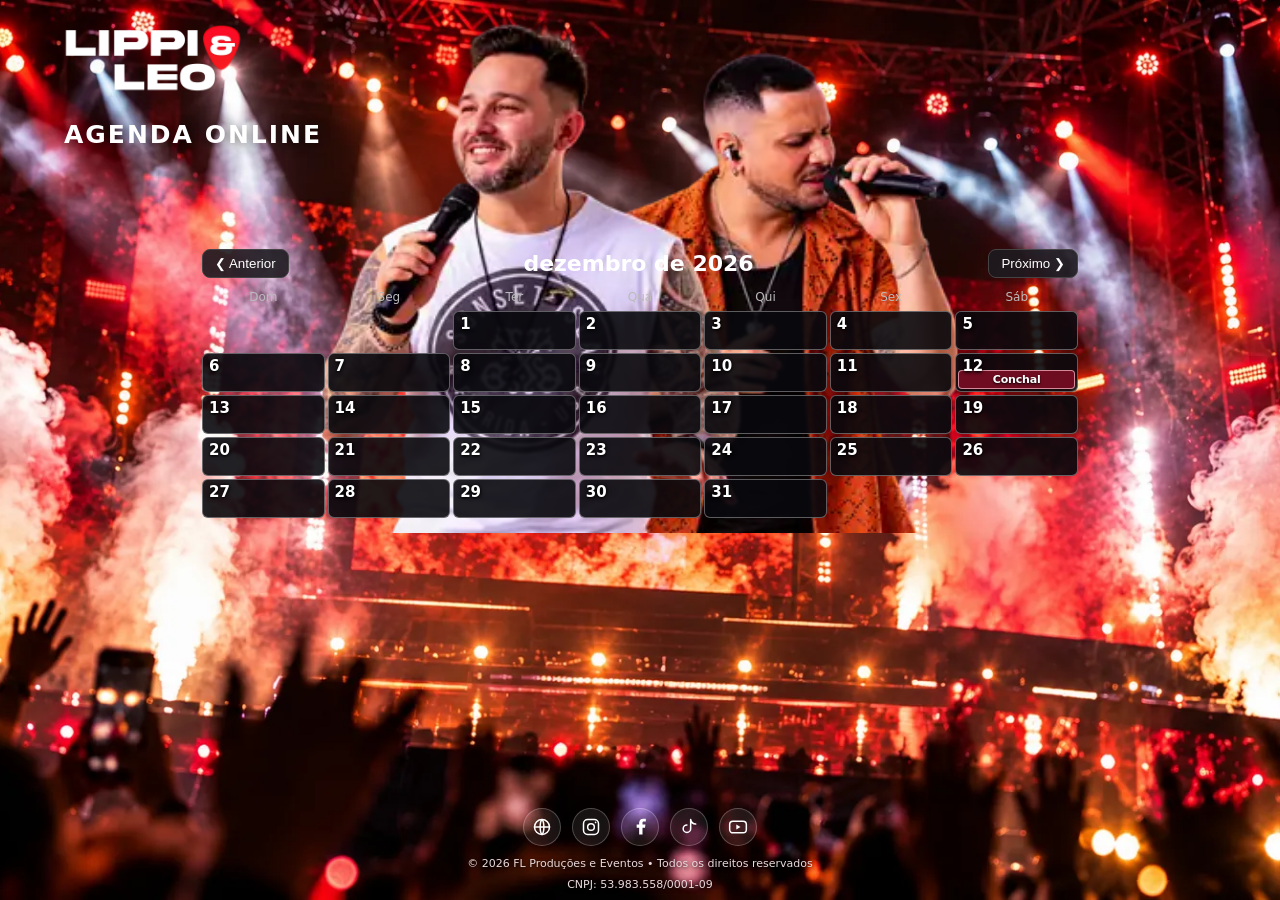
==== index.html @ 52f9ca3a "Atualizar cache da foto com enquadramento corrigido no desktop" ====
<!doctype html>
<html lang="pt-BR"><head><meta charset="utf-8"><meta name="viewport" content="width=device-width,initial-scale=1"><title>LL Produções | Agenda Online</title><style>
:root{color-scheme:dark}*{box-sizing:border-box}body{margin:0;background:#0b0b0e;color:#fff;font:16px system-ui,Arial}body{margin:0;background:#0b0b0e;color:#fff;font:16px system-ui,Arial;position:relative;isolation:isolate}body:before{content:"";position:fixed;inset:0;z-index:0;pointer-events:none;background-image:linear-gradient(90deg,rgba(9,9,13,.80),rgba(9,9,13,.42)),url("[data-uri]");background-size:cover;background-position:center 25%;background-repeat:no-repeat}body:after{content:"";position:fixed;inset:0;z-index:0;pointer-events:none;background:linear-gradient(180deg,rgba(11,11,14,.08),rgba(11,11,14,.62))}header{background:linear-gradient(125deg,rgba(23,23,28,.74),rgba(56,11,18,.42))}header,main,footer{position:relative;z-index:1}.day{background:rgba(20,20,27,.88)}.notice{background:rgba(37,19,23,.9)}@media(max-width:600px){body:before{background-position:58% center}}header{background:linear-gradient(125deg,#17171c,#380b12);padding:10px 5%;border-bottom:2px solid #b91c1c}h1{margin:0;font-size:clamp(24px,5vw,40px);letter-spacing:2px}header p{color:#fca5a5;margin:6px 0}main{max-width:1000px;margin:auto;padding:10px 16px}.notice{border:1px solid #783636;border-radius:12px;padding:8px 12px;background:#251317;color:#fecaca;margin-bottom:8px}.toolbar{display:flex;justify-content:space-between;align-items:center;gap:12px;margin-bottom:6px}.toolbar button{background:#26262e;color:white;border:1px solid #444;border-radius:8px;padding:6px 12px;cursor:pointer}h2{font-size:22px;text-align:center;margin:6px 0}.calendar{display:grid;grid-template-columns:repeat(7,minmax(0,1fr));gap:2px}.dayname{text-align:center;color:#bbb;font-size:12px;padding:2px 0}.day{min-height:clamp(38px,5.2vh,52px);background:#1b1b21;border:1px solid #32323b;border-radius:6px;padding:3px 5px;overflow:hidden}.day.empty{background:transparent;border:0}.num{font-weight:700;color:#ddd}.event{display:block;margin-top:3px;padding:3px;border-radius:5px;background:#9f1724;color:#fff;font-size:12px;overflow-wrap:anywhere}footer{color:#999;text-align:center;padding:8px;font-size:12px}@media(max-width:600px){.day{min-height:36px;padding:3px}.event{font-size:10px;padding:3px}.num{font-size:12px}}/* Foto original visivel sob as areas da agenda */header{background:linear-gradient(125deg,rgba(23,23,28,.62),rgba(56,11,18,.40))}.notice{background:rgba(37,19,23,.72)}.day:not(.empty){background:rgba(16,16,23,.70);backdrop-filter:blur(1px)}body:before{background-position:center 32%;filter:brightness(1.18)}body:after{background:linear-gradient(180deg,rgba(11,11,14,.06),rgba(11,11,14,.30))}@media(max-width:600px){body:before{background-position:55% center}}/* Foto da dupla aplicada diretamente no fundo, sem pseudo-elementos */body{background:#0b0b0e linear-gradient(rgba(8,8,12,.34),rgba(8,8,12,.54)),url("[data-uri]") center 30% / cover fixed no-repeat!important}body:before,body:after{display:none!important}header{background:linear-gradient(125deg,rgba(23,23,28,.65),rgba(56,11,18,.40))!important}.day:not(.empty){background:rgba(16,16,23,.68)!important}.notice{background:rgba(37,19,23,.76)!important}@media(max-width:600px){body{background-position:center center!important;background-attachment:scroll!important}}/* Foto visivel como elemento real */#foto-dupla-fundo{position:fixed;inset:0;width:100vw;height:100vh;object-fit:cover;object-position:center 35%;opacity:.70;z-index:0;pointer-events:none}body>header,body>main,body>footer{position:relative;z-index:2}body{background:#231b22!important}body:before,body:after{display:none!important}header{background:rgba(24,14,23,.72)!important}.day:not(.empty){background:rgba(14,15,23,.70)!important}@media(max-width:600px){#foto-dupla-fundo{object-position:53% center;opacity:.6}}/* Foto um pouco menor, preservando o calendario */#foto-dupla-fundo{object-fit:contain!important;object-position:center center!important;background:#231b22!important}@media(max-width:600px){#foto-dupla-fundo{object-fit:contain!important}}/* Fundo palco vermelho aprovado: foto original menor, sem alterar o calendario */body{background:radial-gradient(ellipse at 52% 18%,#66131c 0%,#2d0b12 42%,#09090d 88%)!important}#foto-dupla-fundo{width:100vw!important;height:100vh!important;object-fit:contain!important;object-position:center 22%!important;background:transparent!important;opacity:.83!important;filter:contrast(1.05) saturate(1.08);z-index:0!important}body>header,body>main,body>footer{position:relative;z-index:2}header{background:linear-gradient(90deg,rgba(15,8,13,.68),rgba(40,9,17,.23))!important}.notice{background:rgba(34,9,15,.78)!important;border-color:#a52b3c!important}.day:not(.empty){background:rgba(13,13,19,.79)!important;border-color:rgba(255,255,255,.18)!important}.toolbar button{background:rgba(24,24,30,.88)!important}@media(max-width:600px){#foto-dupla-fundo{object-position:center 15%!important;opacity:.72!important}}/* VISUAL DEFINITIVO AGENDA: palco vermelho iluminado minimalista, dupla ao alto */body{background:radial-gradient(ellipse at 52% 5%,rgba(222,25,43,.78) 0%,rgba(111,11,27,.54) 28%,transparent 64%),radial-gradient(ellipse at 10% 65%,rgba(185,10,28,.40),transparent 48%),radial-gradient(ellipse at 95% 65%,rgba(185,10,28,.40),transparent 45%),linear-gradient(180deg,#22060d 0%,#3a0712 53%,#0b080d 100%)!important;min-height:100vh}#foto-dupla-fundo{position:absolute!important;top:-65px!important;right:2%!important;left:auto!important;inset:auto 2% auto auto!important;width:min(76vw,950px)!important;height:490px!important;object-fit:contain!important;object-position:center top!important;mix-blend-mode:screen!important;opacity:.96!important;filter:brightness(1.17) contrast(1.06) saturate(1.06)!important;pointer-events:none!important;background:transparent!important;z-index:1!important}body>header,body>main,body>footer{position:relative;z-index:2}header{background:linear-gradient(90deg,rgba(19,5,10,.36),rgba(36,7,14,.08))!important;border-bottom-color:rgba(235,43,63,.7)!important}main{background:transparent!important}.notice{background:rgba(47,8,16,.78)!important;border-color:#c83045!important}.day:not(.empty){background:rgba(17,16,23,.80)!important;border-color:rgba(255,255,255,.23)!important}.toolbar button{background:rgba(28,25,31,.87)!important}@media(max-width:700px){#foto-dupla-fundo{top:0!important;right:-10%!important;width:100vw!important;height:340px!important;opacity:.62!important}header{background:rgba(30,7,15,.36)!important}}/* REFERENCIA APROVADA: palco iluminado, retrato original pequeno acima do calendario */body{min-height:100vh!important;overflow-x:hidden!important;background:radial-gradient(ellipse 55% 28% at 55% 3%,rgba(238,15,28,.70),transparent 78%),radial-gradient(ellipse 20% 55% at 6% 67%,rgba(206,4,24,.48),transparent 75%),radial-gradient(ellipse 24% 60% at 96% 60%,rgba(190,7,25,.46),transparent 78%),linear-gradient(180deg,#160409 0%,#43030c 46%,#170409 80%,#09080b 100%)!important}body:before,body:after{display:none!important}#foto-dupla-fundo{position:absolute!important;inset:0 1% auto auto!important;top:-125px!important;left:auto!important;right:1%!important;width:min(72vw,850px)!important;height:520px!important;object-fit:contain!important;object-position:center center!important;mix-blend-mode:screen!important;opacity:1!important;filter:brightness(1.22) contrast(1.07) saturate(1.08)!important;background:transparent!important;z-index:1!important}header{height:245px!important;padding:30px 5% 12px!important;background:transparent!important;border-bottom:0!important;position:relative!important;z-index:2!important}header>img{position:relative;z-index:3}header h1,header p{position:relative;z-index:3}main{padding-top:5px!important;position:relative!important;z-index:3!important}.notice{background:rgba(44,5,13,.83)!important;border:1px solid #c9273a!important}.day:not(.empty){background:rgba(20,17,23,.82)!important;border-color:rgba(255,255,255,.20)!important}.toolbar button{background:rgba(33,29,35,.90)!important}footer{position:relative!important;z-index:3!important}@media(max-width:700px){header{height:195px!important;padding:15px 5% 8px!important}#foto-dupla-fundo{top:-35px!important;right:-12%!important;width:105vw!important;height:300px!important;opacity:.78!important}header h1{font-size:26px!important}main{padding-top:3px!important}}/* Fundo de palco sem cantores - agenda LL Producoes */body{background:#170407 url("./fundo-palco.svg") center top / cover fixed no-repeat!important}#foto-dupla-fundo{display:none!important}header{height:auto!important;min-height:0!important;padding:10px 5%!important;background:linear-gradient(90deg,rgba(15,5,9,.55),rgba(36,5,12,.12))!important;border-bottom:2px solid rgba(237,38,54,.8)!important}main{padding:10px 16px!important}.notice{background:rgba(38,5,11,.84)!important}.day:not(.empty){background:rgba(21,17,24,.83)!important}.toolbar button{background:rgba(29,26,32,.9)!important}@media(max-width:700px){body{background-attachment:scroll!important;background-size:auto 100vh!important}header{padding:10px 5%!important}}/* FOTO ORIGINAL DA DUPLA ACIMA DA AGENDA - AJUSTE DE POSICAO */body{background:#190308 url("./fundo-palco.svg") center top / cover fixed no-repeat!important;overflow-x:hidden!important}#foto-dupla-fundo{display:block!important;position:absolute!important;inset:auto!important;top:-92px!important;left:auto!important;right:4%!important;width:min(64vw,790px)!important;height:470px!important;object-fit:contain!important;object-position:center top!important;mix-blend-mode:screen!important;opacity:1!important;filter:brightness(1.17) contrast(1.05)!important;z-index:1!important;pointer-events:none!important;background:transparent!important}header{height:240px!important;box-sizing:border-box!important;padding:22px 5% 10px!important;border-bottom:0!important;background:linear-gradient(90deg,rgba(14,2,7,.38),transparent 65%)!important}header>img{max-height:72px!important}header h1{font-size:clamp(24px,4vw,40px)!important}main{padding:5px 16px 10px!important;position:relative!important;z-index:3!important}.notice{background:rgba(40,4,10,.86)!important}.day:not(.empty){background:rgba(19,17,22,.84)!important}footer{position:relative!important;z-index:3!important}@media(max-width:700px){body{background-attachment:scroll!important}header{height:185px!important;padding:12px 5% 8px!important}#foto-dupla-fundo{top:-12px!important;right:-8%!important;width:92vw!important;height:265px!important;opacity:.85!important}header>img{max-height:55px!important}}/* CORRECAO: artistas centralizados sem retangulo preto */body{background:#260409 url("./fundo-palco.svg") center top / cover fixed no-repeat!important}#foto-dupla-fundo{display:block!important;position:absolute!important;inset:auto!important;top:-120px!important;left:50%!important;right:auto!important;transform:translateX(-50%)!important;width:min(68vw,790px)!important;height:470px!important;object-fit:contain!important;object-position:center top!important;mix-blend-mode:screen!important;opacity:1!important;background:none!important;filter:brightness(1.1) contrast(1.06)!important;-webkit-mask-image:radial-gradient(ellipse 58% 50% at 50% 44%,#000 43%,rgba(0,0,0,.85) 65%,transparent 100%)!important;mask-image:radial-gradient(ellipse 58% 50% at 50% 44%,#000 43%,rgba(0,0,0,.85) 65%,transparent 100%)!important;z-index:1!important}header{height:240px!important;background:transparent!important;border-bottom:0!important}main{position:relative!important;z-index:3!important}@media(max-width:700px){#foto-dupla-fundo{top:-18px!important;left:58%!important;width:90vw!important;height:280px!important}header{height:185px!important}}/* Shows importados do painel do site oficial */.day.has-show{border-color:#e7354b!important;background:rgba(49,9,19,.89)!important}.show-entry{font-size:11px;line-height:1.2;margin-top:3px;padding:3px;border-radius:4px;background:rgba(12,10,14,.65);overflow-wrap:anywhere}.show-entry strong{display:block;color:#fff}.show-entry span{display:block;color:#f2c4cc;margin-top:2px}@media(min-width:800px){.day.has-show{min-height:54px}}/* Calendario compacto: apenas cidade na celula; detalhes em janela flutuante */
.show-city-button{display:block!important;width:100%!important;text-align:left!important;border:0!important;color:#fff!important;cursor:pointer!important;font:700 11px/1.2 system-ui,Arial!important;padding:5px 6px!important;white-space:nowrap!important;overflow:hidden!important;text-overflow:ellipsis!important;background:rgba(16,10,15,.72)!important;border-radius:5px!important}
.show-city-button:hover,.show-city-button:focus-visible{background:#8d1b2f!important;outline:2px solid #ff6a7c;outline-offset:1px}
.show-modal[hidden]{display:none!important}.show-modal{position:fixed;inset:0;z-index:99999;display:grid;place-items:center;padding:16px}
.show-modal-backdrop{position:absolute;inset:0;background:rgba(0,0,0,.76);backdrop-filter:blur(3px)}
.show-modal-panel{position:relative;width:min(94vw,430px);max-height:85vh;overflow:auto;background:linear-gradient(145deg,#351018,#130d12);border:1px solid #ec4a60;border-radius:15px;padding:25px 24px 20px;box-shadow:0 20px 70px #000b;color:white}
.show-modal-panel h3{margin:0 45px 18px 0;font-size:19px}.show-modal-event{padding:12px 0;border-top:1px solid #ffffff30}.show-modal-event h4{font-size:18px;margin:0 0 12px}.show-modal-event p{font-size:15px;line-height:1.5;margin:8px 0}.show-modal-event strong{color:#ffb7c0}
.show-modal-close{position:absolute;right:12px;top:10px;width:36px;height:36px;border-radius:9px;border:1px solid #ffffff44;background:#42151f;color:#fff;font-size:26px;cursor:pointer}
.show-modal-booking{display:block;width:100%;margin-top:16px;padding:12px 14px;border:0;border-radius:9px;background:#d93b56;color:#fff;font:700 15px system-ui,Arial;cursor:pointer}.show-modal-booking:focus-visible{outline:2px solid #fff;outline-offset:2px}
.modal-open{overflow:hidden!important}
/* Rodape institucional para compartilhamento com contratantes */.agenda-footer{position:relative!important;z-index:3!important;display:flex!important;flex-direction:column!important;align-items:center!important;gap:5px!important;padding:10px 12px 14px!important;text-align:center!important;color:#e9d9dc!important;font-size:11px!important;line-height:1.4!important;background:rgba(12,3,7,.78)!important}.agenda-footer-links{display:flex;flex-wrap:wrap;justify-content:center;gap:6px 16px;margin-bottom:3px}.agenda-footer-links a{color:#fff;text-decoration:none;font-size:12px;font-weight:650}.agenda-footer-links a:hover{text-decoration:underline;color:#ffb3bf}/* Rodape institucional fixado no final da pagina, sem sobrepor o calendario */html{min-height:100%!important}body{min-height:100vh!important;display:flex!important;flex-direction:column!important}body>header,body>main,body>.agenda-footer{flex-shrink:0!important}body>main{flex:1 0 auto!important}body>.agenda-footer{margin-top:auto!important;width:100%!important;padding-top:12px!important;padding-bottom:14px!important}@media(max-width:700px){body>.agenda-footer{margin-top:auto!important}}/* Icones sociais elegantes no rodape */.agenda-footer-links{gap:8px 11px!important;margin-bottom:7px!important}.agenda-footer-links .social-icon{display:inline-flex!important;align-items:center;justify-content:center;gap:6px;padding:7px 10px!important;border:1px solid rgba(255,255,255,.24);border-radius:999px;background:rgba(255,255,255,.075);box-shadow:0 2px 12px rgba(0,0,0,.22);color:#fff!important;font-size:11px!important;font-weight:650!important;line-height:1!important;transition:background .2s,border-color .2s,transform .2s;text-decoration:none!important}.social-icon svg{display:block;width:17px;height:17px;fill:none;stroke:currentColor;stroke-width:1.8;stroke-linecap:round;stroke-linejoin:round;flex-shrink:0}.social-icon:hover,.social-icon:focus-visible{background:rgba(223,39,68,.3)!important;border-color:#ff657b!important;transform:translateY(-2px);outline:none}.social-facebook svg{fill:currentColor;stroke:none}.social-youtube svg path{fill:currentColor;stroke:none}@media(max-width:520px){.agenda-footer-links{gap:7px!important}.agenda-footer-links .social-icon{padding:8px!important}.social-icon span{display:none}.social-icon svg{width:20px;height:20px}}/* Ajuste fino: aproximar rodape do calendario sem alterar o restante */body>main{flex:0 0 auto!important}body>.agenda-footer{margin-top:18px!important}@media(max-width:700px){body>.agenda-footer{margin-top:12px!important}}/* Aproximar mais o rodape do calendario */body>.agenda-footer{margin-top:0!important;padding-top:6px!important}@media(max-width:700px){body>.agenda-footer{margin-top:0!important;padding-top:5px!important}}/* Ajuste mobile: rodape social mais perto da agenda */@media(max-width:700px){body>main{padding-bottom:0!important}body>.agenda-footer{margin-top:0!important;padding-top:5px!important;padding-bottom:9px!important}.agenda-footer-links{margin-bottom:3px!important;gap:5px!important}.agenda-footer-links .social-icon{padding:7px!important}}/* Rodape inferior mais alto e compacto, especialmente no celular */body>.agenda-footer{margin-top:4px!important;padding-top:5px!important;padding-bottom:8px!important}@media(max-width:700px){body>main{padding-bottom:0!important}body>.agenda-footer{margin-top:-12px!important;padding-top:3px!important;padding-bottom:7px!important}.agenda-footer-links{margin-bottom:2px!important}}/* Cabecalho simplificado: apenas logomarca e Agenda Online */header .agenda-online-title{font-size:clamp(17px,2.6vw,25px)!important;font-weight:800!important;letter-spacing:2px!important;color:#fff!important;margin:5px 0 0!important;text-shadow:0 2px 12px #0009!important}/* Ajuste fino do titulo Agenda Online: ligeiramente mais abaixo */header .agenda-online-title{margin-top:17px!important}@media(max-width:700px){header .agenda-online-title{margin-top:14px!important}}/* Ajuste pontual: descer ligeiramente o texto AGENDA ONLINE */header .agenda-online-title{margin-top:16px!important}@media(max-width:700px){header .agenda-online-title{margin-top:14px!important}}/* Ajuste fino solicitado: texto Agenda Online um pouco mais abaixo */header .agenda-online-title{margin-top:26px!important}@media(max-width:700px){header .agenda-online-title{margin-top:24px!important}}/* Ajuste pontual: aproximar a logomarca da borda esquerda */header>img{position:relative!important;left:-16px!important}@media(max-width:700px){header>img{left:-12px!important}}/* Remover definitivamente a fotografia escura duplicada no fundo; palco vermelho permanece */body:before{background-image:none!important;background:transparent!important;filter:none!important}#foto-dupla-fundo{mix-blend-mode:normal!important;background:transparent!important;filter:brightness(1.08) saturate(1.05)!important}/* Preservar as cores originais da foto: sem filtros vermelhos ou mesclagem */#foto-dupla-fundo{mix-blend-mode:normal!important;filter:none!important;opacity:1!important}/* Ajuste solicitado: baixar a foto da dupla para mostrar as cabecas completas */#foto-dupla-fundo{top:-55px!important}@media(max-width:700px){#foto-dupla-fundo{top:18px!important}}/* Linhas decorativas do palco ficam atras dos cantores, nunca sobre as cabecas */#foto-dupla-fundo{z-index:2!important}body>header{position:relative!important;z-index:3!important;background:transparent!important}body>main{position:relative!important;z-index:3!important}/* Padronizacao mensal: mesma largura, altura e seis linhas em todos os meses */#calendar{grid-template-columns:repeat(7,minmax(0,1fr))!important;grid-template-rows:22px repeat(6,54px)!important;align-items:stretch!important}#calendar .day{height:54px!important;min-height:54px!important;max-height:54px!important;box-sizing:border-box!important}#calendar .day.empty{visibility:hidden!important}@media(max-width:700px){#calendar{grid-template-rows:20px repeat(6,46px)!important}#calendar .day{height:46px!important;min-height:46px!important;max-height:46px!important}}/* Calendario com dimensoes iguais as de outubro, em todos os meses */#calendar{width:100%!important;grid-template-columns:repeat(7,minmax(0,1fr))!important;grid-template-rows:22px repeat(6,46px)!important}#calendar .day{height:46px!important;min-height:46px!important;max-height:46px!important;box-sizing:border-box!important}@media(max-width:700px){#calendar{grid-template-rows:20px repeat(6,42px)!important}#calendar .day{height:42px!important;min-height:42px!important;max-height:42px!important}}/* Nova foto oficial da dupla sem fundo, na mesma area da anterior */#foto-dupla-fundo{display:block!important;mix-blend-mode:normal!important;filter:none!important;opacity:1!important;z-index:2!important;object-fit:contain!important}/* Mostrar a foto nova com transparencia e cores naturais */#foto-dupla-fundo{display:block!important;mix-blend-mode:normal!important;filter:none!important;background:transparent!important}/* Posicionar nova foto mais abaixo, na area anteriormente ocupada pela dupla */#foto-dupla-fundo{top:20px!important}@media(max-width:700px){#foto-dupla-fundo{top:62px!important}}/* Ajuste final: descer um pouco mais a nova foto da dupla */#foto-dupla-fundo{top:65px!important}@media(max-width:700px){#foto-dupla-fundo{top:105px!important}}/* Retira o foco de luz superior que cruzava a cabeca do Lippi; mantem luzes laterais do palco */body{background:radial-gradient(ellipse 20% 55% at 6% 67%,rgba(206,4,24,.48),transparent 75%),radial-gradient(ellipse 24% 60% at 96% 60%,rgba(190,7,25,.46),transparent 78%),linear-gradient(180deg,#28060c 0%,#43030c 46%,#170409 80%,#09080b 100%)!important}/* Palco iluminado inspirado na imagem de referencia; arte separada dos cantores e calendario */body{background:#100407 url('fundo-palco.svg?v=2') center top/cover no-repeat fixed!important}body:before,body:after{display:none!important}@media(max-width:700px){body{background-attachment:scroll!important;background-size:auto 100%!important;background-position:center top!important}}/* Fundo fotografico oficial em tela inteira, sem alterar foto da dupla ou agenda */body{background-image:none!important;background-position:center center!important;background-size:cover!important;background-repeat:no-repeat!important;background-attachment:fixed!important;background-color:#100407!important}@media(max-width:700px){body{background-position:center top!important;background-size:cover!important;background-attachment:scroll!important}}/* Reinicio visual: esconder foto da dupla e fundo cenografico anterior; manter logomarca, calendario e funcionalidades. */#foto-dupla-fundo{display:none!important}html body{background-color:#100b10!important;background-image:none!important;background-size:cover!important;background-position:center center!important;background-repeat:no-repeat!important;background-attachment:fixed!important}html body:before,html body:after{display:none!important}/* Reduzir escala dos cantores que fazem parte da fotografia de fundo no celular, sem alterar calendario */@media(max-width:700px){html body{background-size:100% auto!important;background-position:center top!important;background-repeat:no-repeat!important;background-color:#100b10!important}}/* Ajuste de proporcoes no celular: cabecalho e calendario compactos */@media(max-width:700px){html body{background-size:cover!important;background-position:center top!important;background-attachment:scroll!important}header{height:155px!important;min-height:0!important;padding:12px 5% 6px!important}main{padding-top:4px!important;margin-top:0!important}#calendar{grid-template-rows:20px repeat(6,42px)!important}#calendar .day{height:42px!important;min-height:42px!important;max-height:42px!important}}/* No celular, iniciar o calendario na altura do peito dos cantores; preservar dimensoes e desktop */@media(max-width:700px){body>main{margin-top:225px!important}}/* Ajuste mobile: foto inteira na largura, sem cortar rostos nas laterais. */@media(max-width:700px){html body{background-size:100% auto!important;background-position:center top!important;background-repeat:no-repeat!important;background-attachment:scroll!important;background-color:#100b10!important}body>main{margin-top:225px!important}}/* Corrigir foto do palco no celular: restaurar altura natural, sem achatar nem deixar vao grande */@media(max-width:700px){html body{background-size:auto 690px!important;background-position:center top!important;background-repeat:no-repeat!important;background-attachment:scroll!important}body>main{margin-top:195px!important}}/* Centralizar o nome da cidade vertical e horizontalmente dentro da célula, no celular e computador */#calendar .day.has-show{position:relative!important}#calendar .day.has-show .show-city-button{position:absolute!important;top:50%!important;left:50%!important;transform:translate(-50%,-50%)!important;display:flex!important;align-items:center!important;justify-content:center!important;text-align:center!important;width:calc(100% - 8px)!important;max-height:calc(100% - 8px)!important;min-height:22px!important;margin:0!important;padding:3px 2px!important;box-sizing:border-box!important;overflow:hidden!important;text-overflow:ellipsis!important;white-space:nowrap!important}@media(max-width:700px){#calendar .day.has-show .show-city-button{font-size:10px!important;min-height:20px!important}}/* Calendario amplo em desktop, mantendo os tamanhos compactos dos dias e o visual aprovado */@media(min-width:701px){main{max-width:1480px!important;width:96%!important;margin-left:auto!important;margin-right:auto!important;padding-left:12px!important;padding-right:12px!important}.calendar,#calendar{width:100%!important}}/* Ajuste de legibilidade: calendario compacto, datas sempre visiveis acima da foto */main{max-width:900px!important;margin:0 auto!important}#calendar{grid-template-columns:repeat(7,minmax(0,1fr))!important;grid-template-rows:20px repeat(6,39px)!important;gap:3px!important}#calendar .day{position:relative!important;height:39px!important;min-height:39px!important;max-height:39px!important;padding:3px 6px!important;overflow:hidden!important}#calendar .day:not(.empty){background:rgba(9,9,14,.90)!important;border:1px solid rgba(255,255,255,.34)!important}#calendar .num{display:block!important;position:relative!important;z-index:10!important;color:#fff!important;font-size:15px!important;font-weight:800!important;line-height:18px!important;opacity:1!important;visibility:visible!important;text-shadow:0 1px 3px #000,0 0 5px #000!important}#calendar .event{position:relative!important;z-index:9!important;font-size:10px!important;line-height:12px!important;margin-top:1px!important;padding:1px 3px!important}@media(max-width:700px){main{padding-left:8px!important;padding-right:8px!important}#calendar{grid-template-rows:18px repeat(6,37px)!important;gap:2px!important}#calendar .day{height:37px!important;min-height:37px!important;max-height:37px!important;padding:2px 3px!important}#calendar .num{font-size:13px!important;line-height:16px!important}}
/* Mantém a tarja no fim da página e preserva o espaço da foto no celular. */
body>.agenda-footer{margin-top:auto!important}
@media(max-width:700px){body>main{margin-top:195px!important}}

/* Rodapé transparente com ícones e direitos reservados. */
body>.agenda-footer{background:transparent!important;border:0!important;box-shadow:none!important}
.agenda-footer-links{margin-bottom:0!important}
.agenda-footer-links .social-icon{padding:8px!important}
.agenda-footer-links .social-icon svg{width:20px;height:20px}

.agenda-footer .agenda-rights{color:#e9d9dc;font-size:11px;line-height:1.4;text-shadow:0 1px 4px #000}
.agenda-footer .agenda-footer-links{margin-bottom:5px!important}
/* Melhor contraste e leitura das cidades, sem alterar as dimensoes do calendario. */
#calendar .day.has-show .show-city-button{
 top:auto!important;bottom:2px!important;left:2px!important;transform:none!important;
 width:calc(100% - 4px)!important;height:19px!important;min-height:19px!important;max-height:19px!important;
 margin:0!important;padding:1px 2px!important;display:flex!important;align-items:center!important;justify-content:center!important;
 white-space:normal!important;overflow-wrap:anywhere!important;text-overflow:clip!important;
 text-align:center!important;font-size:11px!important;font-weight:800!important;line-height:10px!important;
 letter-spacing:-.15px!important;color:#fff!important;text-shadow:0 1px 2px #000!important;
 background:rgba(115,13,35,.96)!important;border:1px solid rgba(255,189,202,.7)!important;border-radius:4px!important
}
@media(max-width:700px){#calendar .day.has-show .show-city-button{font-size:10px!important;line-height:9.5px!important;height:19px!important;min-height:19px!important;max-height:19px!important}}
/* Ajuste exclusivo do enquadramento da foto no celular.
   Preserva as proporcoes da foto e deixa os dois cantores inteiros na largura. */
@media(max-width:700px){
 html body{
  background-size:100% auto!important;
  background-position:center top!important;
  background-repeat:no-repeat!important;
  background-attachment:scroll!important
 }
}
</style><link rel="stylesheet" href="./agenda-palco-sem-cantores.css?v=20261027" /><link rel="stylesheet" href="./agenda-cantores-pequenos.css?v=20261027-desktop-enquadrado-v3" /></head><body><header><img alt="Logomarca oficial Lippi & Léo" src="[data-uri]" style="display:block;width:210px;max-width:65vw;height:auto;object-fit:contain;mix-blend-mode:screen;margin-bottom:4px;max-height:70px"><p class="agenda-online-title">AGENDA ONLINE</p><div id="agenda-mini-cantores" aria-hidden="true"></div></header><main><div class="toolbar"><button id="prev" aria-label="Mês anterior">❮ Anterior</button><h2 id="month"></h2><button id="next" aria-label="Próximo mês">Próximo ❯</button></div><div class="calendar" id="calendar"></div></main><footer class="agenda-footer"><div class="agenda-footer-links" aria-label="Site e redes sociais"><a class="social-icon social-site" href="https://lippieleo.com.br/" target="_blank" rel="noopener noreferrer" aria-label="Site oficial" title="Site oficial"><svg viewBox="0 0 24 24" aria-hidden="true"><circle cx="12" cy="12" r="9"/><path d="M3 12h18M12 3c-3 3-3 15 0 18M12 3c3 3 3 15 0 18"/></svg></a><a class="social-icon social-instagram" href="https://www.instagram.com/lippieleo/" target="_blank" rel="noopener noreferrer" aria-label="Instagram" title="Instagram"><svg viewBox="0 0 24 24" aria-hidden="true"><rect x="3" y="3" width="18" height="18" rx="5"/><circle cx="12" cy="12" r="4"/><circle cx="17.5" cy="6.5" r="1" fill="currentColor" stroke="none"/></svg></a><a class="social-icon social-facebook" href="https://www.facebook.com/share/19fs7z8gTk/" target="_blank" rel="noopener noreferrer" aria-label="Facebook" title="Facebook"><svg viewBox="0 0 24 24" aria-hidden="true"><path d="M15 21v-8h3l.5-4H15V7c0-1 .4-1.5 1.6-1.5H19V2.2A22 22 0 0 0 16 2c-3.1 0-5 1.9-5 5v2H8v4h3v8"/></svg></a><a class="social-icon social-tiktok" href="https://www.tiktok.com/@lippieleo" target="_blank" rel="noopener noreferrer" aria-label="TikTok" title="TikTok"><svg viewBox="0 0 24 24" aria-hidden="true"><path d="M14 3v11a4.5 4.5 0 1 1-4.5-4.5M14 3c.6 3.4 2.8 5.3 6 5.5"/></svg></a><a class="social-icon social-youtube" href="https://www.youtube.com/watch?v=OgfCDr1auO8" target="_blank" rel="noopener noreferrer" aria-label="YouTube" title="YouTube"><svg viewBox="0 0 24 24" aria-hidden="true"><rect x="2" y="5" width="20" height="14" rx="4"/><path d="m10 9 5 3-5 3z"/></svg></a></div><div class="agenda-rights">© 2026 FL Produções e Eventos • Todos os direitos reservados</div><div class="agenda-rights">CNPJ: 53.983.558/0001-09</div></footer><script>
const SHOWS_URL='https://api.github.com/repos/lippieleo/site-lippi-e-leo/contents/agenda/shows.json';
const SHOWS_BACKUP_URL='https://api.github.com/repos/lippieleo/site-lippi-e-leo/contents/agenda/shows.json';
let current=new Date();current.setDate(1);
let shows=[{"date":"2026-10-22","city":"Conchal, SP","venue":"Container","time":"20:00 horas","booking_id":null},{"date":"2026-10-23","city":"Santa Rosa de Viterbo - SP","venue":"Sexta Sertaneja — Quintal do Patrão","time":"20h30","booking_id":null},{"date":"2026-10-24","city":"Casa Branca - SP","venue":"Sábado Sertanejo — Buteco do Mandy","time":"A partir das 20h","booking_id":null},{"date":"2026-11-07","city":"Monte Belo - MG","venue":"Arena Beach Bar","time":"20h","booking_id":null},{"date":"2026-11-07","city":"Mococa SP","venue":"Evento Privado","time":"12:30h","booking_id":null},{"date":"2026-11-13","city":"Jacuí, MG","venue":"Evento Privado","time":"19:30h","booking_id":null},{"date":"2026-11-14","city":"Casa Branca, SP","venue":"Evento Privado ","time":"16:00 h","booking_id":null},{"date":"2026-11-15","city":"Casa Branca, SP","venue":"Evento Privado ","time":"16:00h","booking_id":null},{"date":"2026-11-21","city":"Lagoa Branca, SP","venue":"Villa","time":"15:00h","booking_id":null},{"date":"2026-12-12","city":"Conchal, SP","venue":"EVENTO PRIVADO","time":"14:00 horas","booking_id":null}];const cal=document.getElementById('calendar'),heading=document.getElementById('month');
function dateKey(y,m,d){return y+'-'+String(m+1).padStart(2,'0')+'-'+String(d).padStart(2,'0')}
function calendarCity(city){
 const clean=String(city||'Show').trim().replace(/\s*(?:,|-)\s*(?:SP|MG|RJ|PR|SC|RS|GO|DF|MS|MT|ES|BA|CE)\s*$/i,'').replace(/\s+(?:SP|MG|RJ|PR|SC|RS|GO|DF|MS|MT|ES|BA|CE)\s*$/i,'').trim();
 return /^Santa Rosa de Viterbo$/i.test(clean)?'Santa Rosa':clean||'Show';
}
function draw(){
cal.replaceChildren();heading.textContent=new Intl.DateTimeFormat('pt-BR',{month:'long',year:'numeric'}).format(current);
['Dom','Seg','Ter','Qua','Qui','Sex','Sáb'].forEach(t=>{const e=document.createElement('div');e.className='dayname';e.textContent=t;cal.append(e)});
const y=current.getFullYear(),m=current.getMonth(),offset=new Date(y,m,1).getDay(),days=new Date(y,m+1,0).getDate();
for(let i=0;i<offset;i++){const e=document.createElement('div');e.className='day empty';cal.append(e)}
for(let d=1;d<=days;d++){
const e=document.createElement('div');e.className='day',n=document.createElement('span');n.className='num';n.textContent=d;e.append(n);
const daily=shows.filter(x=>x.date===dateKey(y,m,d));
if(daily.length){e.classList.add('has-show');const item=document.createElement('button');item.type='button';item.className='show-entry show-city-button';item.textContent=calendarCity(daily[0].city)+(daily.length>1?' +'+(daily.length-1):'');item.title='Ver informações do show em '+(daily[0].city||'cidade não informada');item.setAttribute('aria-label','Ver shows de '+d+'/'+(m+1)+'/'+y);item.addEventListener('click',()=>openShowDetails(daily,d,m,y));e.append(item)}
cal.append(e)
}
/* Completa sempre 6 semanas (42 casas), independentemente do mes. */
while(cal.children.length<49){const e=document.createElement('div');e.className='day empty';cal.append(e)}
}
const modal=document.createElement('div');modal.id='show-modal';modal.className='show-modal';modal.hidden=true;modal.innerHTML='<div class="show-modal-backdrop"></div><section class="show-modal-panel" role="dialog" aria-modal="true" aria-labelledby="show-modal-title"><button class="show-modal-close" type="button" aria-label="Fechar informações">×</button><h3 id="show-modal-title">Informações do show</h3><div id="show-modal-content"></div></section>';document.body.append(modal);
const closeButton=modal.querySelector('.show-modal-close');const backdrop=modal.querySelector('.show-modal-backdrop');let previousFocus=null;
function closeShowDetails(){modal.hidden=true;document.body.classList.remove('modal-open');if(previousFocus)previousFocus.focus()}
closeButton.addEventListener('click',closeShowDetails);backdrop.addEventListener('click',closeShowDetails);
document.addEventListener('keydown',event=>{if(event.key==='Escape'&&!modal.hidden)closeShowDetails()});
function openShowDetails(daily,d,m,y){previousFocus=document.activeElement;const content=document.getElementById('show-modal-content');content.replaceChildren();const title=document.getElementById('show-modal-title');title.textContent='Shows de '+String(d).padStart(2,'0')+'/'+String(m+1).padStart(2,'0')+'/'+y;daily.forEach(show=>{const section=document.createElement('div');section.className='show-modal-event';const city=document.createElement('h4');city.textContent=show.city||'Show';section.append(city);[['Local',show.venue],['Horário',show.time]].forEach(([label,value])=>{if(value){const p=document.createElement('p');const strong=document.createElement('strong');strong.textContent=label+': ';p.append(strong,document.createTextNode(value));section.append(p)}});content.append(section)});const bookButton=document.createElement('button');bookButton.type='button';bookButton.className='show-modal-booking';bookButton.textContent='Solicitar agendamento';bookButton.addEventListener('click',()=>{closeShowDetails();document.dispatchEvent(new CustomEvent('agenda:request-booking',{detail:{date:dateKey(y,m,d)}}))});content.append(bookButton);modal.hidden=false;document.body.classList.add('modal-open');closeButton.focus()}
document.getElementById('prev').onclick=()=>{current.setMonth(current.getMonth()-1);draw()};
document.getElementById('next').onclick=()=>{current.setMonth(current.getMonth()+1);draw()};
const AGENDA_CACHE_KEY='lippi_leo_agenda_ultima_valida_v1';
try{
 const cached=JSON.parse(localStorage.getItem(AGENDA_CACHE_KEY)||'null');
 if(Array.isArray(cached)&&cached.every(x=>x&&/^\d{4}-\d{2}-\d{2}$/.test(x.date)))shows=cached;
}catch(e){console.warn('Cache da agenda indisponível',e)}
let agendaRequestId=0;
async function syncShows(){
 const requestId=++agendaRequestId;
 try{
  const response=await fetch(SHOWS_URL+'?v='+Date.now(),{cache:'no-store',headers:{Accept:'application/vnd.github+json'}});
  if(!response.ok)throw Error('GitHub HTTP '+response.status);
  const file=await response.json();
  const data=JSON.parse(decodeURIComponent(escape(atob(String(file.content).replace(/\s/g,'')))));
  if(!Array.isArray(data)||data.some(x=>!x||!/^\d{4}-\d{2}-\d{2}$/.test(x.date)))throw new Error('Arquivo de agenda inválido');
  if(requestId!==agendaRequestId)return;
  const fresh=data.map(x=>({date:x.date,city:String(x.city||''),venue:String(x.venue||''),time:String(x.time||''),booking_id:x.booking_id||null}));
  try{localStorage.setItem(AGENDA_CACHE_KEY,JSON.stringify(fresh))}catch(e){console.warn('Não foi possível salvar cache',e)}
  shows=fresh;
  draw();
  if(window.__refreshApprovedShows)await window.__refreshApprovedShows();
 }catch(err){
  console.error('Erro ao atualizar agenda; mantendo os últimos shows válidos:',err);
  if(window.__refreshApprovedShows)await window.__refreshApprovedShows();
 }
}
draw();syncShows();setInterval(()=>{if(!document.hidden)syncShows()},30*1000);document.addEventListener('visibilitychange',()=>{if(!document.hidden)syncShows()});window.addEventListener('focus',()=>syncShows());
</script><script>
/* Remove o fundo preto da logomarca ORIGINAL sem redesenhar as letras. */
(function(){
const logo=document.querySelector('header > img[alt="Logomarca oficial Lippi & Léo"]');
if(!logo)return;
function removeBlackBackground(){
try{
const canvas=document.createElement('canvas');canvas.width=logo.naturalWidth;canvas.height=logo.naturalHeight;
if(!canvas.width||!canvas.height)return;
const ctx=canvas.getContext('2d',{willReadFrequently:true});ctx.drawImage(logo,0,0);
const frame=ctx.getImageData(0,0,canvas.width,canvas.height),p=frame.data;
for(let i=0;i<p.length;i+=4){
const brightness=Math.max(p[i],p[i+1],p[i+2]);
const a=Math.max(0,Math.min(1,(brightness-5)/245));
if(a<=0){p[i]=p[i+1]=p[i+2]=p[i+3]=0;continue}
p[i]=Math.min(255,Math.round(p[i]/a));
p[i+1]=Math.min(255,Math.round(p[i+1]/a));
p[i+2]=Math.min(255,Math.round(p[i+2]/a));
p[i+3]=Math.round(a*255);
}
ctx.putImageData(frame,0,0);
logo.src=canvas.toDataURL('image/png');logo.style.mixBlendMode='normal';logo.style.background='transparent';
}catch(err){console.warn('Não foi possível preparar a transparência da logomarca',err)}
}
if(logo.complete&&logo.naturalWidth)removeBlackBackground();
else logo.addEventListener('load',removeBlackBackground,{once:true});
})();
</script><script>
/* Retira o xadrez cinza da imagem enviada, preservando os cantores. */
(function(){
const photo=document.getElementById('foto-dupla-fundo');if(!photo)return;
function removeCheckerboard(){
try{
const w=photo.naturalWidth,h=photo.naturalHeight;if(!w||!h)return;
const canvas=document.createElement('canvas');canvas.width=w;canvas.height=h;
const ctx=canvas.getContext('2d',{willReadFrequently:true});ctx.drawImage(photo,0,0);
const frame=ctx.getImageData(0,0,w,h),data=frame.data;
const visited=new Uint8Array(w*h),queue=new Int32Array(w*h);let head=0,tail=0;
function eligible(idx){
const k=idx*4,r=data[k],g=data[k+1],b=data[k+2];
const mx=Math.max(r,g,b),mn=Math.min(r,g,b);
return mx-mn<22&&mx>90&&mx<250;
}
function add(idx){if(!visited[idx]&&eligible(idx)){visited[idx]=1;queue[tail++]=idx}}
for(let x=0;x<w;x++){add(x);add((h-1)*w+x)}
for(let y=0;y<h;y++){add(y*w);add(y*w+w-1)}
while(head<tail){
const i=queue[head++],x=i%w,y=(i/w)|0;
if(x>0)add(i-1);if(x<w-1)add(i+1);
if(y>0)add(i-w);if(y<h-1)add(i+w);
}
for(let i=0;i<tail;i++){data[queue[i]*4+3]=0}
ctx.putImageData(frame,0,0);
/* Apaga somente o fio solto que sai da lateral esquerda da barba do Lippi.
   Coordenadas relativas a foto original; nao modifica rosto nem cores. */
ctx.save();
ctx.globalCompositeOperation='destination-out';
ctx.beginPath();
ctx.moveTo(w*0.184,h*0.282);
ctx.lineTo(w*0.230,h*0.304);
ctx.lineTo(w*0.245,h*0.330);
ctx.lineTo(w*0.215,h*0.321);
ctx.lineTo(w*0.181,h*0.300);
ctx.closePath();
ctx.fill();
ctx.restore();
photo.src=canvas.toDataURL('image/png');
photo.style.mixBlendMode='normal';photo.style.filter='none';photo.style.background='transparent';
}catch(e){console.warn('Não foi possível remover o fundo da foto',e)}
}
if(photo.complete&&photo.naturalWidth)removeCheckerboard();
else photo.addEventListener('load',removeCheckerboard,{once:true});
})();
</script><script>
/* Foto gerenciada no Pages CMS do site oficial, sem alterar o layout da agenda. */
(async function(){
const photo=document.getElementById('foto-dupla-fundo');if(!photo)return;
try{
const root='https://raw.githubusercontent.com/lippieleo/site-lippi-e-leo/main/';
const res=await fetch(root+'settings/agenda-online.json?v='+Date.now(),{cache:'no-store'});
if(!res.ok)return;
const settings=await res.json();
const value=typeof settings.photo==='string'?settings.photo.trim():'';
const background=typeof settings.background==='string'?settings.background.trim():'';
if(background){
let bgUrl='';
if(background.startsWith('/media/'))bgUrl=root+background.slice(1).split('/').map(encodeURIComponent).join('/');
else if(background.startsWith('media/'))bgUrl=root+background.split('/').map(encodeURIComponent).join('/');
else if(background.startsWith('https://'))bgUrl=background;
if(bgUrl){
const check=new Image();
check.onload=()=>{
document.body.style.setProperty('background-image','url("'+bgUrl.replace(/"/g,'%22')+'")','important');
document.body.style.setProperty('background-position','center top','important');
document.body.style.setProperty('background-size',window.matchMedia('(max-width:700px)').matches?'100% auto':'cover','important');
document.body.style.setProperty('background-repeat','no-repeat','important');
};
check.src=bgUrl;
}
}
if(!value)return;
let url;
if(value.startsWith('/media/'))url=root+value.slice(1).split('/').map(encodeURIComponent).join('/');
else if(value.startsWith('media/'))url=root+value.split('/').map(encodeURIComponent).join('/');
else if(value.startsWith('https://'))url=value;
else return;
const test=new Image();
test.onload=()=>{photo.dataset.cmsPhoto='true';photo.src=url;photo.style.mixBlendMode='normal';photo.style.filter='none'};
test.src=url;
}catch(err){console.warn('Foto atual da agenda preservada',err)}
})();
</script><script>
/* Fundo configurado no mesmo formulario de foto da Agenda Online no Pages CMS. */
(async function(){
try{
const root='https://raw.githubusercontent.com/lippieleo/site-lippi-e-leo/main/';
const response=await fetch(root+'settings/agenda-online.json?v='+Date.now(),{cache:'no-store'});
if(!response.ok)return;
const settings=await response.json();
const value=typeof settings.background==='string'?settings.background.trim():'';
if(!value)return;
let url;
if(value.startsWith('/media/'))url=root+value.slice(1).split('/').map(encodeURIComponent).join('/');
else if(value.startsWith('media/'))url=root+value.split('/').map(encodeURIComponent).join('/');
else if(value.startsWith('https://'))url=value;
else return;
const test=new Image();
test.onload=()=>{
document.body.style.setProperty('background-image','url("'+url.replace(/"/g,'%22')+'")','important');
document.body.style.setProperty('background-color','#100407','important');
document.body.style.removeProperty('background-size'); // Permite enquadramento responsivo da foto no celular
document.body.style.setProperty('background-position','center top','important');
document.body.style.setProperty('background-repeat','no-repeat','important');
};
test.src=url;
}catch(err){console.warn('Mantido fundo atual da agenda',err)}
})();
</script><style id="booking-ui-css">
.day:not(.empty){cursor:pointer}.day:not(.empty):focus-visible{outline:2px solid #f3c66a}
.booking-overlay[hidden]{display:none!important}.booking-overlay{position:fixed;inset:0;z-index:99999;background:rgba(0,0,0,.78);display:grid;place-items:center;padding:18px}
.booking-panel{background:#17171d;border:1px solid #9e783b;border-radius:16px;color:white;padding:22px;width:min(440px,100%);max-height:94vh;overflow:auto;box-shadow:0 12px 60px #000}
.booking-panel h2{margin:0 0 12px;font-size:23px}.booking-panel label{display:block;margin:10px 0 4px;font-size:14px}.booking-panel input,.booking-panel #booking-time{width:100%;padding:11px;border:1px solid #68636a;border-radius:7px;background:#25252b;color:#fff;font:inherit}.booking-actions{display:flex;gap:10px;margin-top:18px}.booking-actions button{padding:11px 14px;border-radius:8px;border:0;font-weight:700;cursor:pointer}.booking-actions button[type=submit]{background:#e0b36c;color:#18110a;flex:1}.booking-actions button[type=button]{background:#41414a;color:white}.booking-hint{font-size:13px;color:#e6d5bb}.booking-message{min-height:1.5em;font-size:14px}
</style><script id="booking-ui-script">
(function(){
const API='https://zcfudytghjsosnpkmgzv.supabase.co/functions/v1/pre-reservas';
const overlay=document.createElement('div');overlay.className='booking-overlay';overlay.hidden=true;
overlay.innerHTML='<div class="booking-panel" role="dialog" aria-modal="true" aria-labelledby="booking-title"><h2 id="booking-title">Solicitar data para show</h2><p class="booking-hint">Cada apresentação reserva 3 horas. O pedido depende da aprovação da produção.</p><form id="booking-form"><label for="booking-date">Data</label><input id="booking-date" name="date" type="date" required readonly><label for="booking-time">Horário de início</label><select id="booking-time" name="time" required aria-describedby="booking-time-hint"></select><p class="booking-hint" id="booking-time-hint">Os horários ocupados estarão bloqueados.</p><label for="booking-name">Nome do contratante</label><input id="booking-name" name="name" maxlength="150" required minlength="2"><label for="booking-venue">Local do evento</label><input id="booking-venue" name="venue" maxlength="200" required minlength="2"><label for="booking-event-type">Tipo de evento</label><select id="booking-event-type" name="event_type" required style="box-sizing:border-box;width:100%;padding:12px;border:1px solid #8a8a8a;border-radius:8px;background:#fff;color:#111;font:inherit;margin:7px 0 12px"><option value="" selected disabled>Selecione o tipo de evento</option><option value="Aniversário">Aniversário</option><option value="Casamento">Casamento</option><option value="Casa de show">Casa de show</option><option value="Bar ou pub">Bar ou pub</option><option value="Festa particular">Festa particular</option><option value="Formatura">Formatura</option><option value="Festa de 15 anos">Festa de 15 anos</option><option value="Evento corporativo">Evento corporativo</option><option value="Confraternização">Confraternização</option><option value="Rodeio">Rodeio</option><option value="Feira agropecuária">Feira agropecuária</option><option value="Festa de prefeitura">Festa de prefeitura</option><option value="Festival">Festival</option><option value="Inauguração">Inauguração</option><option value="Evento beneficente">Evento beneficente</option><option value="Outros">Outros</option></select><label for="booking-city">Cidade</label><input id="booking-city" name="city" maxlength="150" required minlength="2"><label for="booking-whatsapp">WhatsApp com DDD</label><input id="booking-whatsapp" name="whatsapp" type="tel" maxlength="25" placeholder="(19) 99999-9999" required><p class="booking-message" id="booking-message" role="status"></p><div class="booking-actions"><button type="button" id="booking-cancel">Cancelar</button><button type="submit" id="booking-submit">Enviar solicitação</button></div></form></div>';
document.body.append(overlay);
const form=overlay.querySelector('#booking-form'),msg=overlay.querySelector('#booking-message'),send=overlay.querySelector('#booking-submit');
function close(){overlay.hidden=true;document.body.classList.remove('modal-open')}
function normalizeShowTime(raw){
 const match=String(raw||'').match(/(?:^|\D)([01]?\d|2[0-3])\s*(?:[:hH])\s*([0-5]\d)?/);
 return match?match[1].padStart(2,'0')+':'+(match[2]||'00'):null;
}
function timestamp(date,time){return Date.parse(date+'T'+time+':00-03:00')}
function isTimeBooked(date,time){
 const candidate=timestamp(date,time);
 return shows.some(show=>{
  if(!show.date)return false;
  const confirmedTime=normalizeShowTime(show.time||show.horario);
  if(!confirmedTime)return show.date===date; // Sem horário cadastrado: proteger a data toda
  const booked=timestamp(show.date,confirmedTime);
  return candidate<booked+10800000&&booked<candidate+10800000;
 });
}
function loadTimeSlots(date){
 const select=form.elements.time,hint=overlay.querySelector('#booking-time-hint');
 select.replaceChildren();
 const placeholder=new Option('Selecione um horário disponível','');placeholder.disabled=true;placeholder.selected=true;select.add(placeholder);
 let free=0,occupied=0;
 for(let minutes=0;minutes<1440;minutes+=15){
  const time=String(Math.floor(minutes/60)).padStart(2,'0')+':'+String(minutes%60).padStart(2,'0');
  if(timestamp(date,time)<Date.now())continue;
  const busy=isTimeBooked(date,time);
  const option=new Option(time+(busy?' — ocupado':''),time);option.disabled=busy;select.add(option);
  if(busy)occupied++;else free++;
 }
 select.disabled=free===0;send.disabled=free===0;
 hint.textContent=!free?'Não há horários disponíveis nesta data. Selecione outro dia.':occupied?'Horários que coincidem com shows confirmados estão bloqueados.':'Selecione o horário desejado. A solicitação depende da aprovação.';
}
function open(date){form.reset();form.elements.date.value=date;msg.textContent='';loadTimeSlots(date);overlay.hidden=false;document.body.classList.add('modal-open');if(!form.elements.time.disabled)form.elements.time.focus()}
overlay.querySelector('#booking-cancel').onclick=close;
overlay.addEventListener('click',e=>{if(e.target===overlay)close()});
document.addEventListener('keydown',e=>{if(e.key==='Escape'&&!overlay.hidden)close()});
const calendar=document.getElementById('calendar');
document.addEventListener('agenda:request-booking',event=>{const date=event.detail&&event.detail.date;if(/^\d{4}-\d{2}-\d{2}$/.test(date||''))open(date)});
calendar.addEventListener('click',e=>{
 if(e.target.closest('.show-entry'))return;
 const day=e.target.closest('.day:not(.empty)');if(!day||!calendar.contains(day))return;
 const n=day.querySelector('.num');if(!n)return;
 const parts=heading.textContent; // usa o mesmo mês atualmente exibido no calendário
 const d=Number(n.textContent);if(!Number.isInteger(d))return;
 const date=dateKey(current.getFullYear(),current.getMonth(),d);
 const dayShows=shows.filter(show=>show.date===date);
 if(dayShows.length){openShowDetails(dayShows,d,current.getMonth(),current.getFullYear());return}
 open(date);
});
form.addEventListener('submit',async e=>{
 e.preventDefault();if(isTimeBooked(form.elements.date.value,form.elements.time.value)){msg.textContent='Esse horário está ocupado por outro show. Escolha um horário livre.';loadTimeSlots(form.elements.date.value);return}
 send.disabled=true;send.textContent='Enviando...';msg.textContent='';
 const payload=Object.fromEntries(new FormData(form).entries());payload.action='request';
 try{const response=await fetch(API,{method:'POST',headers:{'Content-Type':'application/json'},body:JSON.stringify(payload)});const data=await response.json();if(!response.ok||!data.ok)throw Error(data.error||'Não foi possível enviar');
 msg.textContent='Solicitação recebida! Aguarde a confirmação da produção.';form.querySelectorAll('input').forEach(i=>i.disabled=true);send.textContent='Enviado';setTimeout(()=>{close();form.querySelectorAll('input').forEach(i=>i.disabled=false);send.disabled=false;send.textContent='Enviar solicitação'},2200);
 }catch(err){msg.textContent=err.message||'Erro ao enviar. Tente novamente.';send.disabled=false;send.textContent='Enviar solicitação'}
});
// A agenda oficial do GitHub é a fonte única de shows publicados.
// Não mesclar novamente reservas antigas da API, pois isso ressuscita exclusões.
async function approved(){return;}
window.__refreshApprovedShows=approved;
approved();setInterval(approved,5*60*1000);
})();
</script></body></html>
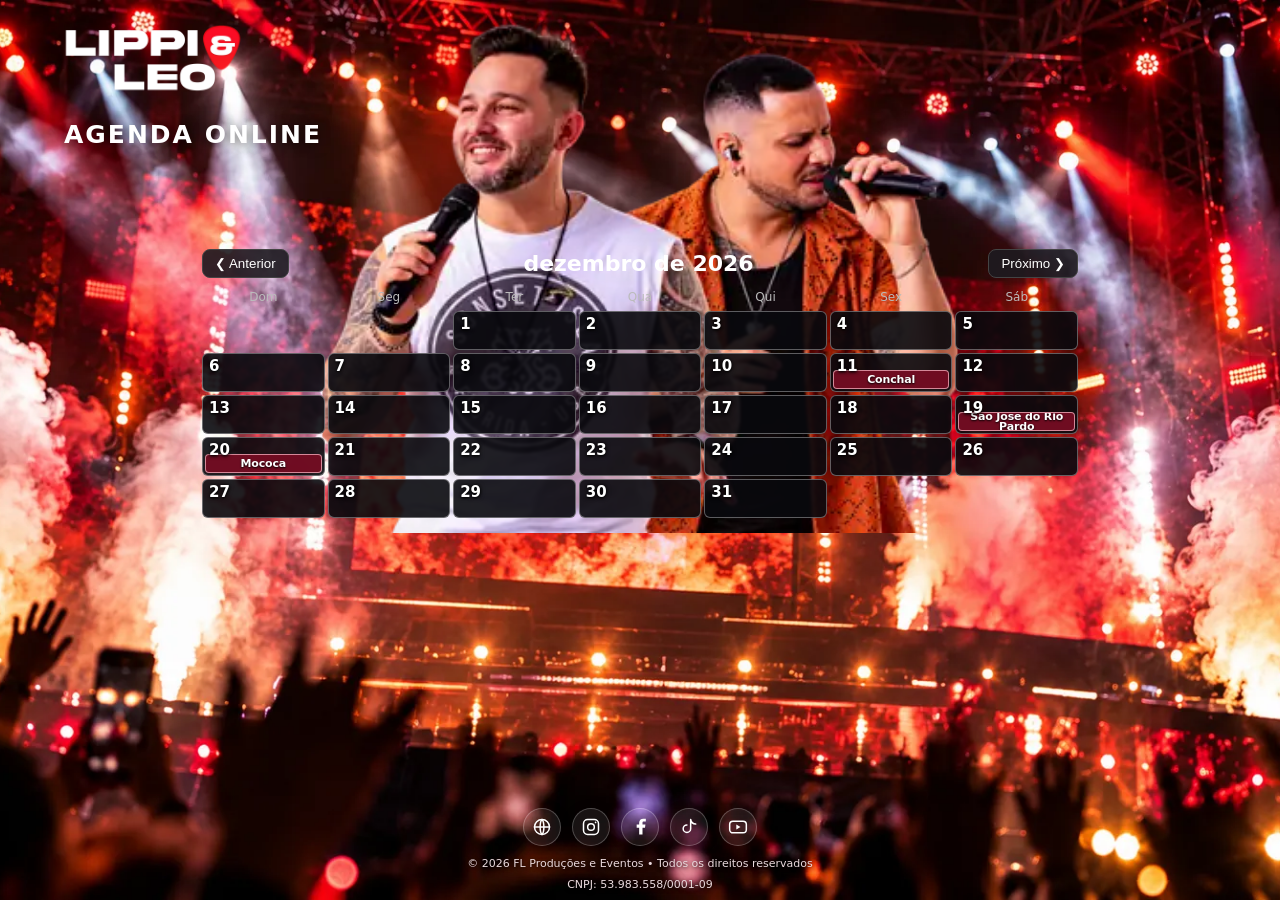
==== commit 02f26985: "Preservar lista de shows no calendário mesmo durante falha de sincronização" ====
--- a/index.html
+++ b/index.html
@@ -46,9 +46,9 @@
 }
 </style><link rel="stylesheet" href="./agenda-palco-sem-cantores.css?v=20261027" /><link rel="stylesheet" href="./agenda-cantores-pequenos.css?v=20261027-desktop-enquadrado-v3" /></head><body><header><img alt="Logomarca oficial Lippi & Léo" src="[data-uri]" style="display:block;width:210px;max-width:65vw;height:auto;object-fit:contain;mix-blend-mode:screen;margin-bottom:4px;max-height:70px"><p class="agenda-online-title">AGENDA ONLINE</p><div id="agenda-mini-cantores" aria-hidden="true"></div></header><main><div class="toolbar"><button id="prev" aria-label="Mês anterior">❮ Anterior</button><h2 id="month"></h2><button id="next" aria-label="Próximo mês">Próximo ❯</button></div><div class="calendar" id="calendar"></div></main><footer class="agenda-footer"><div class="agenda-footer-links" aria-label="Site e redes sociais"><a class="social-icon social-site" href="https://lippieleo.com.br/" target="_blank" rel="noopener noreferrer" aria-label="Site oficial" title="Site oficial"><svg viewBox="0 0 24 24" aria-hidden="true"><circle cx="12" cy="12" r="9"/><path d="M3 12h18M12 3c-3 3-3 15 0 18M12 3c3 3 3 15 0 18"/></svg></a><a class="social-icon social-instagram" href="https://www.instagram.com/lippieleo/" target="_blank" rel="noopener noreferrer" aria-label="Instagram" title="Instagram"><svg viewBox="0 0 24 24" aria-hidden="true"><rect x="3" y="3" width="18" height="18" rx="5"/><circle cx="12" cy="12" r="4"/><circle cx="17.5" cy="6.5" r="1" fill="currentColor" stroke="none"/></svg></a><a class="social-icon social-facebook" href="https://www.facebook.com/share/19fs7z8gTk/" target="_blank" rel="noopener noreferrer" aria-label="Facebook" title="Facebook"><svg viewBox="0 0 24 24" aria-hidden="true"><path d="M15 21v-8h3l.5-4H15V7c0-1 .4-1.5 1.6-1.5H19V2.2A22 22 0 0 0 16 2c-3.1 0-5 1.9-5 5v2H8v4h3v8"/></svg></a><a class="social-icon social-tiktok" href="https://www.tiktok.com/@lippieleo" target="_blank" rel="noopener noreferrer" aria-label="TikTok" title="TikTok"><svg viewBox="0 0 24 24" aria-hidden="true"><path d="M14 3v11a4.5 4.5 0 1 1-4.5-4.5M14 3c.6 3.4 2.8 5.3 6 5.5"/></svg></a><a class="social-icon social-youtube" href="https://www.youtube.com/watch?v=OgfCDr1auO8" target="_blank" rel="noopener noreferrer" aria-label="YouTube" title="YouTube"><svg viewBox="0 0 24 24" aria-hidden="true"><rect x="2" y="5" width="20" height="14" rx="4"/><path d="m10 9 5 3-5 3z"/></svg></a></div><div class="agenda-rights">© 2026 FL Produções e Eventos • Todos os direitos reservados</div><div class="agenda-rights">CNPJ: 53.983.558/0001-09</div></footer><script>
 const SHOWS_URL='https://api.github.com/repos/lippieleo/site-lippi-e-leo/contents/agenda/shows.json';
-const SHOWS_BACKUP_URL='https://api.github.com/repos/lippieleo/site-lippi-e-leo/contents/agenda/shows.json';
+const SHOWS_BACKUP_URL='https://raw.githubusercontent.com/lippieleo/site-lippi-e-leo/main/agenda/shows.json';
 let current=new Date();current.setDate(1);
-let shows=[{"date":"2026-10-22","city":"Conchal, SP","venue":"Container","time":"20:00 horas","booking_id":null},{"date":"2026-10-23","city":"Santa Rosa de Viterbo - SP","venue":"Sexta Sertaneja — Quintal do Patrão","time":"20h30","booking_id":null},{"date":"2026-10-24","city":"Casa Branca - SP","venue":"Sábado Sertanejo — Buteco do Mandy","time":"A partir das 20h","booking_id":null},{"date":"2026-11-07","city":"Monte Belo - MG","venue":"Arena Beach Bar","time":"20h","booking_id":null},{"date":"2026-11-07","city":"Mococa SP","venue":"Evento Privado","time":"12:30h","booking_id":null},{"date":"2026-11-13","city":"Jacuí, MG","venue":"Evento Privado","time":"19:30h","booking_id":null},{"date":"2026-11-14","city":"Casa Branca, SP","venue":"Evento Privado ","time":"16:00 h","booking_id":null},{"date":"2026-11-15","city":"Casa Branca, SP","venue":"Evento Privado ","time":"16:00h","booking_id":null},{"date":"2026-11-21","city":"Lagoa Branca, SP","venue":"Villa","time":"15:00h","booking_id":null},{"date":"2026-12-12","city":"Conchal, SP","venue":"EVENTO PRIVADO","time":"14:00 horas","booking_id":null}];const cal=document.getElementById('calendar'),heading=document.getElementById('month');
+let shows=[{"date":"2026-10-23","city":"Santa Rosa de Viterbo - SP","venue":"Sexta Sertaneja — Quintal do Patrão","time":"20h30","booking_id":null},{"date":"2026-10-24","city":"Casa Branca - SP","venue":"Sábado Sertanejo — Buteco do Mandy","time":"A partir das 20h","booking_id":null},{"date":"2026-10-29","city":"Conchal, SP","venue":"Container","time":"19:00","booking_id":null},{"date":"2026-10-30","city":"Conchal, SP","venue":"Container","time":"19:00","booking_id":null},{"date":"2026-11-07","city":"Monte Belo - MG","venue":"Arena Beach Bar","time":"20h","booking_id":null},{"date":"2026-11-07","city":"Mococa SP","venue":"Evento Privado","time":"12:30h","booking_id":null},{"date":"2026-11-13","city":"Jacuí, MG","venue":"Evento Privado","time":"19:30h","booking_id":null},{"date":"2026-11-14","city":"Casa Branca, SP","venue":"Evento Privado ","time":"16:00 h","booking_id":null},{"date":"2026-11-14","city":"Mococa ","venue":"Aura","time":"23:00","booking_id":null},{"date":"2026-11-15","city":"Casa Branca, SP","venue":"Evento Privado ","time":"16:00h","booking_id":null},{"date":"2026-11-19","city":"Casa Branca","venue":"Buteco do Mandy","time":"20:00","booking_id":null},{"date":"2026-11-21","city":"Lagoa Branca, SP","venue":"Villa","time":"15:00h","booking_id":null},{"date":"2026-11-28","city":"Mococa SP","venue":"Evento Privado","time":"20:30","booking_id":null},{"date":"2026-11-29","city":"Divinolândia, SP","venue":"Pesqueiro Recanto dos Lagos","time":"14:30h","booking_id":null},{"date":"2026-12-11","city":"Conchal, SP","venue":"EVENTO PRIVADO","time":"18:30 horas","booking_id":null},{"date":"2026-12-19","city":"São José do Rio Pardo","venue":"Illuminati Bar Balada","time":"21:00h","booking_id":null},{"date":"2026-12-20","city":"Mococa","venue":"Chácara","time":"13:00","booking_id":null},{"date":"2027-01-16","city":"Casa Branca, SP","venue":"Salão Mundo Mágico","time":"15:00","booking_id":null},{"date":"2027-01-16","city":"Mococa ","venue":"Evento Privado ","time":"21:00 Horas ","booking_id":null},{"date":"2027-02-20","city":"Casa Branca, SP","venue":"Evento Privado","time":"16:00","booking_id":null},{"date":"2027-07-10","city":"Mococa, SP","venue":"Vale imperial Gold","time":"","booking_id":null},{"date":"2028-09-09","city":"Conchal ","venue":"Evento Privado (Casamento Sofia e Eduardo)","time":"19:00","booking_id":null},{"date":"2027-05-08","city":"Jacuí,MG","venue":"Gravação do DVD Lippi e Léo Chácara do Renatão ","time":"15:00","booking_id":null}];const cal=document.getElementById('calendar'),heading=document.getElementById('month');
 function dateKey(y,m,d){return y+'-'+String(m+1).padStart(2,'0')+'-'+String(d).padStart(2,'0')}
 function calendarCity(city){
  const clean=String(city||'Show').trim().replace(/\s*(?:,|-)\s*(?:SP|MG|RJ|PR|SC|RS|GO|DF|MS|MT|ES|BA|CE)\s*$/i,'').replace(/\s+(?:SP|MG|RJ|PR|SC|RS|GO|DF|MS|MT|ES|BA|CE)\s*$/i,'').trim();
@@ -79,17 +79,25 @@
 const AGENDA_CACHE_KEY='lippi_leo_agenda_ultima_valida_v1';
 try{
  const cached=JSON.parse(localStorage.getItem(AGENDA_CACHE_KEY)||'null');
- if(Array.isArray(cached)&&cached.every(x=>x&&/^\d{4}-\d{2}-\d{2}$/.test(x.date)))shows=cached;
+ if(Array.isArray(cached)&&cached.length>=shows.length&&cached.every(x=>x&&/^\d{4}-\d{2}-\d{2}$/.test(x.date)))shows=cached;
 }catch(e){console.warn('Cache da agenda indisponível',e)}
 let agendaRequestId=0;
 async function syncShows(){
  const requestId=++agendaRequestId;
  try{
-  const response=await fetch(SHOWS_URL+'?v='+Date.now(),{cache:'no-store',headers:{Accept:'application/vnd.github+json'}});
-  if(!response.ok)throw Error('GitHub HTTP '+response.status);
-  const file=await response.json();
-  const data=JSON.parse(decodeURIComponent(escape(atob(String(file.content).replace(/\s/g,'')))));
-  if(!Array.isArray(data)||data.some(x=>!x||!/^\d{4}-\d{2}-\d{2}$/.test(x.date)))throw new Error('Arquivo de agenda inválido');
+  let data=null,lastError=null;
+  for(const source of [SHOWS_URL,SHOWS_BACKUP_URL]){
+   try{
+    const response=await fetch(source+'?v='+Date.now(),{cache:'no-store',headers:{Accept:source===SHOWS_URL?'application/vnd.github+json':'application/json'}});
+    if(!response.ok)throw Error('Fonte da agenda HTTP '+response.status);
+    const payload=await response.json();
+    const parsed=Array.isArray(payload)?payload:JSON.parse(decodeURIComponent(escape(atob(String(payload.content).replace(/\s/g,'')))));
+    if(!Array.isArray(parsed)||parsed.some(x=>!x||!/^\d{4}-\d{2}-\d{2}$/.test(x.date)))throw Error('Arquivo de agenda inválido');
+    data=parsed;
+    break;
+   }catch(err){lastError=err;console.warn('Fonte da agenda temporariamente indisponível:',source,err)}
+  }
+  if(data===null)throw lastError||Error('Nenhuma fonte de agenda disponível');
   if(requestId!==agendaRequestId)return;
   const fresh=data.map(x=>({date:x.date,city:String(x.city||''),venue:String(x.venue||''),time:String(x.time||''),booking_id:x.booking_id||null}));
   try{localStorage.setItem(AGENDA_CACHE_KEY,JSON.stringify(fresh))}catch(e){console.warn('Não foi possível salvar cache',e)}
@@ -313,4 +321,4 @@
 window.__refreshApprovedShows=approved;
 approved();setInterval(approved,5*60*1000);
 })();
-</script></body></html>+</script><script src="./agenda-bloqueios.js?v=20261118" defer></script></body></html>
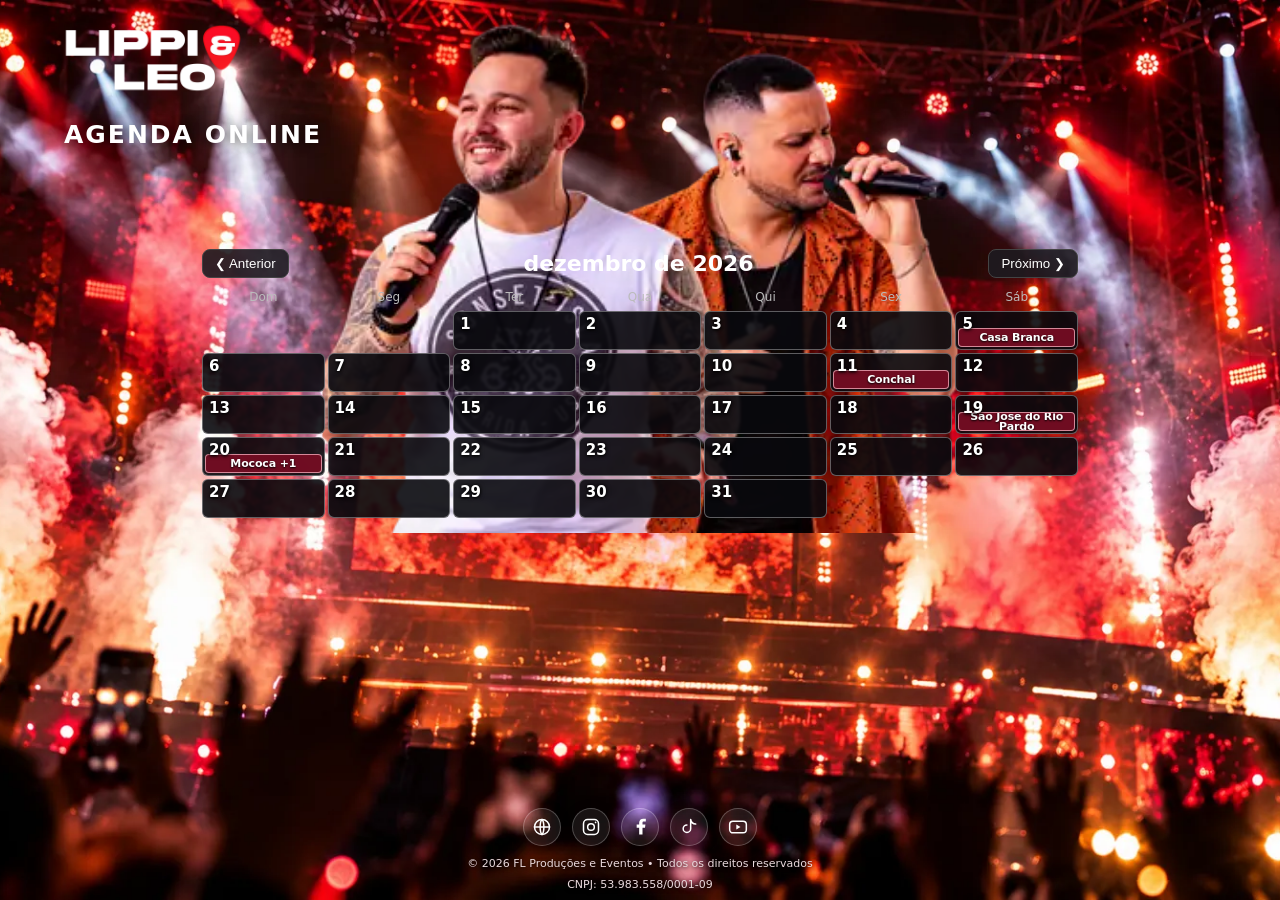
==== commit 925238db: "Exibir automaticamente shows aprovados do Supabase na agenda online" ====
--- a/index.html
+++ b/index.html
@@ -48,7 +48,7 @@
 const SHOWS_URL='https://api.github.com/repos/lippieleo/site-lippi-e-leo/contents/agenda/shows.json';
 const SHOWS_BACKUP_URL='https://raw.githubusercontent.com/lippieleo/site-lippi-e-leo/main/agenda/shows.json';
 let current=new Date();current.setDate(1);
-let shows=[{"date":"2026-10-23","city":"Santa Rosa de Viterbo - SP","venue":"Sexta Sertaneja — Quintal do Patrão","time":"20h30","booking_id":null},{"date":"2026-10-24","city":"Casa Branca - SP","venue":"Sábado Sertanejo — Buteco do Mandy","time":"A partir das 20h","booking_id":null},{"date":"2026-10-29","city":"Conchal, SP","venue":"Container","time":"19:00","booking_id":null},{"date":"2026-10-30","city":"Conchal, SP","venue":"Container","time":"19:00","booking_id":null},{"date":"2026-11-07","city":"Monte Belo - MG","venue":"Arena Beach Bar","time":"20h","booking_id":null},{"date":"2026-11-07","city":"Mococa SP","venue":"Evento Privado","time":"12:30h","booking_id":null},{"date":"2026-11-13","city":"Jacuí, MG","venue":"Evento Privado","time":"19:30h","booking_id":null},{"date":"2026-11-14","city":"Casa Branca, SP","venue":"Evento Privado ","time":"16:00 h","booking_id":null},{"date":"2026-11-14","city":"Mococa ","venue":"Aura","time":"23:00","booking_id":null},{"date":"2026-11-15","city":"Casa Branca, SP","venue":"Evento Privado ","time":"16:00h","booking_id":null},{"date":"2026-11-19","city":"Casa Branca","venue":"Buteco do Mandy","time":"20:00","booking_id":null},{"date":"2026-11-21","city":"Lagoa Branca, SP","venue":"Villa","time":"15:00h","booking_id":null},{"date":"2026-11-28","city":"Mococa SP","venue":"Evento Privado","time":"20:30","booking_id":null},{"date":"2026-11-29","city":"Divinolândia, SP","venue":"Pesqueiro Recanto dos Lagos","time":"14:30h","booking_id":null},{"date":"2026-12-11","city":"Conchal, SP","venue":"EVENTO PRIVADO","time":"18:30 horas","booking_id":null},{"date":"2026-12-19","city":"São José do Rio Pardo","venue":"Illuminati Bar Balada","time":"21:00h","booking_id":null},{"date":"2026-12-20","city":"Mococa","venue":"Chácara","time":"13:00","booking_id":null},{"date":"2027-01-16","city":"Casa Branca, SP","venue":"Salão Mundo Mágico","time":"15:00","booking_id":null},{"date":"2027-01-16","city":"Mococa ","venue":"Evento Privado ","time":"21:00 Horas ","booking_id":null},{"date":"2027-02-20","city":"Casa Branca, SP","venue":"Evento Privado","time":"16:00","booking_id":null},{"date":"2027-07-10","city":"Mococa, SP","venue":"Vale imperial Gold","time":"","booking_id":null},{"date":"2028-09-09","city":"Conchal ","venue":"Evento Privado (Casamento Sofia e Eduardo)","time":"19:00","booking_id":null},{"date":"2027-05-08","city":"Jacuí,MG","venue":"Gravação do DVD Lippi e Léo Chácara do Renatão ","time":"15:00","booking_id":null}];const cal=document.getElementById('calendar'),heading=document.getElementById('month');
+let shows=[{"date":"2026-10-23","city":"Santa Rosa de Viterbo - SP","venue":"Sexta Sertaneja — Quintal do Patrão","time":"20h30","booking_id":null},{"date":"2026-10-24","city":"Casa Branca - SP","venue":"Sábado Sertanejo — Buteco do Mandy","time":"A partir das 20h","booking_id":null},{"date":"2026-10-29","city":"Conchal, SP","venue":"Container","time":"19:00","booking_id":null},{"date":"2026-10-30","city":"Conchal, SP","venue":"Container","time":"19:00","booking_id":null},{"date":"2026-11-07","city":"Monte Belo - MG","venue":"Arena Beach Bar","time":"20h","booking_id":null},{"date":"2026-11-07","city":"Mococa SP","venue":"Evento Privado","time":"12:30h","booking_id":null},{"date":"2026-11-13","city":"Jacuí, MG","venue":"Evento Privado","time":"19:30h","booking_id":null},{"date":"2026-11-14","city":"Casa Branca, SP","venue":"Evento Privado ","time":"16:00 h","booking_id":null},{"date":"2026-11-14","city":"Mococa ","venue":"Aura","time":"23:00","booking_id":null},{"date":"2026-11-15","city":"Casa Branca, SP","venue":"Evento Privado ","time":"16:00h","booking_id":null},{"date":"2026-11-19","city":"Casa Branca","venue":"Buteco do Mandy","time":"20:00","booking_id":null},{"date":"2026-11-21","city":"Lagoa Branca, SP","venue":"Villa","time":"15:00h","booking_id":null},{"date":"2026-11-28","city":"Mococa SP","venue":"Evento Privado","time":"20:30","booking_id":null},{"date":"2026-11-29","city":"Divinolândia, SP","venue":"Pesqueiro Recanto dos Lagos","time":"14:30h","booking_id":null},{"date":"2026-12-05","city":"Casa Branca, SP","venue":"Evento Particular ","time":"16:00 Horas","booking_id":null},{"date":"2026-12-11","city":"Conchal, SP","venue":"EVENTO PRIVADO","time":"18:30 horas","booking_id":null},{"date":"2026-12-19","city":"São José do Rio Pardo","venue":"Illuminati Bar Balada","time":"21:00h","booking_id":null},{"date":"2026-12-20","city":"Mococa","venue":"Chácara","time":"13:00","booking_id":null},{"date":"2026-12-20","city":"Mococa SP","venue":"Barmazem","time":"18:00","booking_id":"a3d84452-a402-4247-b906-da2ca5ac66a8"},{"date":"2027-01-16","city":"Casa Branca, SP","venue":"Salão Mundo Mágico","time":"15:00","booking_id":null},{"date":"2027-01-16","city":"Mococa ","venue":"Evento Privado ","time":"21:00 Horas ","booking_id":null},{"date":"2027-01-30","city":"Alpinópolis","venue":"Evento Privado","time":"19:00","booking_id":"1ce7465d-f7b6-4783-99f6-e568c6fa2ac8"},{"date":"2027-02-20","city":"Casa Branca, SP","venue":"Evento Privado","time":"16:00","booking_id":null},{"date":"2027-05-08","city":"Jacuí,MG","venue":"Gravação do DVD Lippi e Léo Chácara do Renatão ","time":"15:00","booking_id":null},{"date":"2027-07-10","city":"Mococa, SP","venue":"Vale imperial Gold","time":"","booking_id":null},{"date":"2028-09-09","city":"Conchal ","venue":"Evento Privado (Casamento Sofia e Eduardo)","time":"19:00","booking_id":null}];const cal=document.getElementById('calendar'),heading=document.getElementById('month');
 function dateKey(y,m,d){return y+'-'+String(m+1).padStart(2,'0')+'-'+String(d).padStart(2,'0')}
 function calendarCity(city){
  const clean=String(city||'Show').trim().replace(/\s*(?:,|-)\s*(?:SP|MG|RJ|PR|SC|RS|GO|DF|MS|MT|ES|BA|CE)\s*$/i,'').replace(/\s+(?:SP|MG|RJ|PR|SC|RS|GO|DF|MS|MT|ES|BA|CE)\s*$/i,'').trim();
@@ -317,7 +317,26 @@
 });
 // A agenda oficial do GitHub é a fonte única de shows publicados.
 // Não mesclar novamente reservas antigas da API, pois isso ressuscita exclusões.
-async function approved(){return;}
+async function approved(){
+ try{
+  const response=await fetch(API+'?action=approved&v='+Date.now(),{cache:'no-store'});
+  if(!response.ok)throw Error('Serviço de aprovados: HTTP '+response.status);
+  const data=await response.json();
+  if(!Array.isArray(data.shows))throw Error('Lista de aprovados inválida');
+  const norm=value=>String(value||'').trim().toLocaleLowerCase('pt-BR').replace(/\s+/g,' ');
+  const clock=value=>{const match=String(value||'').match(/(?:^|\D)([01]?\d|2[0-3])\s*(?:[:hH])\s*([0-5]\d)?/);return match?match[1].padStart(2,'0')+':'+(match[2]||'00'):''};
+  const updated=shows.filter(item=>item.source!=='approved-api');
+  for(const record of data.shows){
+   if(!record||!/^\d{4}-\d{2}-\d{2}$/.test(String(record.date||'')))continue;
+   const item={date:String(record.date),city:String(record.city||''),venue:String(record.venue||''),time:String(record.time||''),booking_id:null,source:'approved-api'};
+   if(!item.city||!item.venue)continue;
+   const exists=updated.some(other=>other.date===item.date&&norm(other.city)===norm(item.city)&&clock(other.time)===clock(item.time));
+   if(!exists)updated.push(item);
+  }
+  shows=updated;
+  draw();
+ }catch(err){console.warn('Agenda de shows aprovados temporariamente indisponível; mantendo os últimos dados',err)}
+}
 window.__refreshApprovedShows=approved;
 approved();setInterval(approved,5*60*1000);
 })();
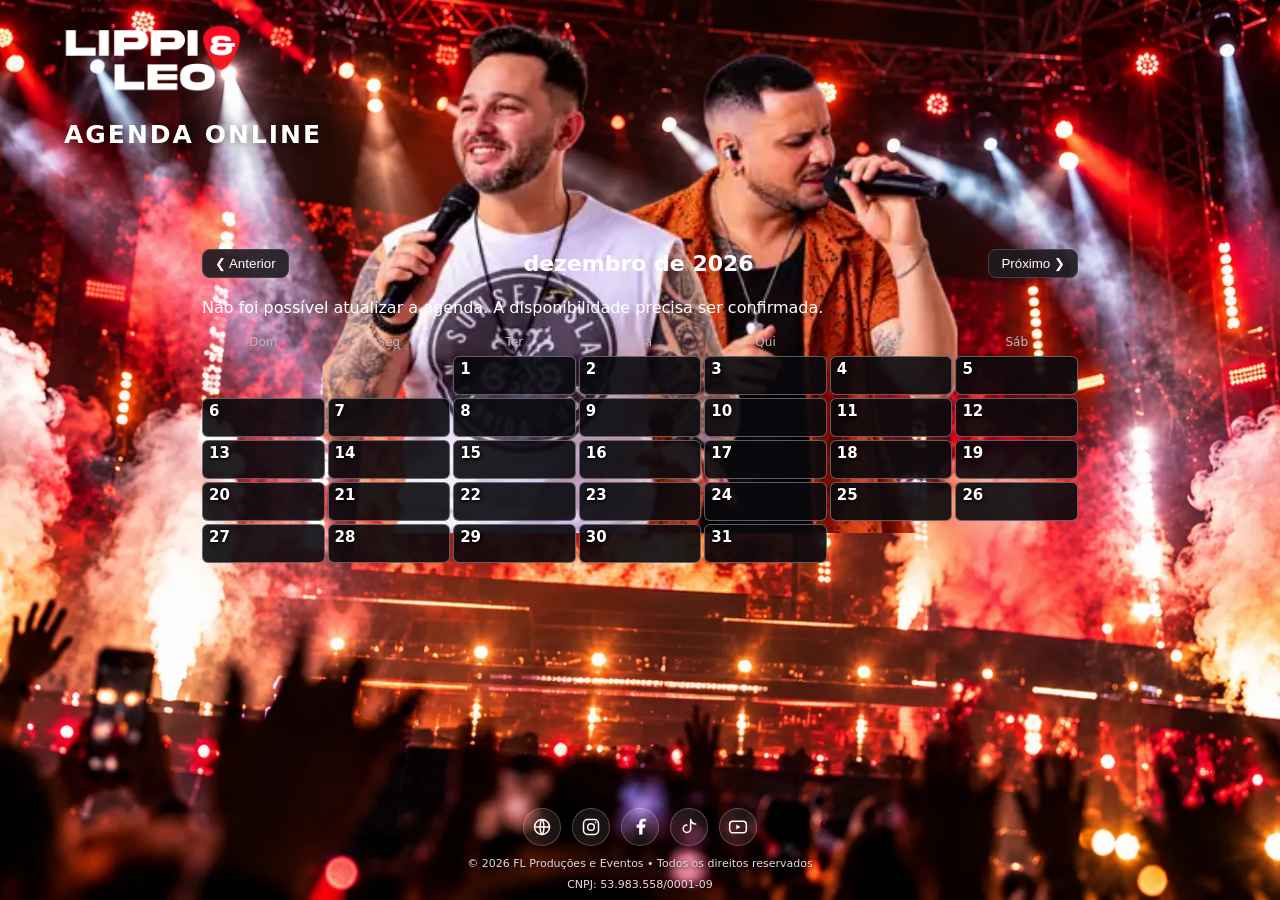
==== commit c86afad9: "Consultar e administrar shows diretamente no Supabase" ====
--- a/index.html
+++ b/index.html
@@ -45,10 +45,9 @@
  }
 }
 </style><link rel="stylesheet" href="./agenda-palco-sem-cantores.css?v=20261027" /><link rel="stylesheet" href="./agenda-cantores-pequenos.css?v=20261027-desktop-enquadrado-v3" /></head><body><header><img alt="Logomarca oficial Lippi & Léo" src="[data-uri]" style="display:block;width:210px;max-width:65vw;height:auto;object-fit:contain;mix-blend-mode:screen;margin-bottom:4px;max-height:70px"><p class="agenda-online-title">AGENDA ONLINE</p><div id="agenda-mini-cantores" aria-hidden="true"></div></header><main><div class="toolbar"><button id="prev" aria-label="Mês anterior">❮ Anterior</button><h2 id="month"></h2><button id="next" aria-label="Próximo mês">Próximo ❯</button></div><div class="calendar" id="calendar"></div></main><footer class="agenda-footer"><div class="agenda-footer-links" aria-label="Site e redes sociais"><a class="social-icon social-site" href="https://lippieleo.com.br/" target="_blank" rel="noopener noreferrer" aria-label="Site oficial" title="Site oficial"><svg viewBox="0 0 24 24" aria-hidden="true"><circle cx="12" cy="12" r="9"/><path d="M3 12h18M12 3c-3 3-3 15 0 18M12 3c3 3 3 15 0 18"/></svg></a><a class="social-icon social-instagram" href="https://www.instagram.com/lippieleo/" target="_blank" rel="noopener noreferrer" aria-label="Instagram" title="Instagram"><svg viewBox="0 0 24 24" aria-hidden="true"><rect x="3" y="3" width="18" height="18" rx="5"/><circle cx="12" cy="12" r="4"/><circle cx="17.5" cy="6.5" r="1" fill="currentColor" stroke="none"/></svg></a><a class="social-icon social-facebook" href="https://www.facebook.com/share/19fs7z8gTk/" target="_blank" rel="noopener noreferrer" aria-label="Facebook" title="Facebook"><svg viewBox="0 0 24 24" aria-hidden="true"><path d="M15 21v-8h3l.5-4H15V7c0-1 .4-1.5 1.6-1.5H19V2.2A22 22 0 0 0 16 2c-3.1 0-5 1.9-5 5v2H8v4h3v8"/></svg></a><a class="social-icon social-tiktok" href="https://www.tiktok.com/@lippieleo" target="_blank" rel="noopener noreferrer" aria-label="TikTok" title="TikTok"><svg viewBox="0 0 24 24" aria-hidden="true"><path d="M14 3v11a4.5 4.5 0 1 1-4.5-4.5M14 3c.6 3.4 2.8 5.3 6 5.5"/></svg></a><a class="social-icon social-youtube" href="https://www.youtube.com/watch?v=OgfCDr1auO8" target="_blank" rel="noopener noreferrer" aria-label="YouTube" title="YouTube"><svg viewBox="0 0 24 24" aria-hidden="true"><rect x="2" y="5" width="20" height="14" rx="4"/><path d="m10 9 5 3-5 3z"/></svg></a></div><div class="agenda-rights">© 2026 FL Produções e Eventos • Todos os direitos reservados</div><div class="agenda-rights">CNPJ: 53.983.558/0001-09</div></footer><script>
-const SHOWS_URL='https://api.github.com/repos/lippieleo/site-lippi-e-leo/contents/agenda/shows.json';
-const SHOWS_BACKUP_URL='https://raw.githubusercontent.com/lippieleo/site-lippi-e-leo/main/agenda/shows.json';
+const SHOWS_URL='https://zcfudytghjsosnpkmgzv.supabase.co/functions/v1/pre-reservas?action=agenda';
 let current=new Date();current.setDate(1);
-let shows=[{"date":"2026-10-23","city":"Santa Rosa de Viterbo - SP","venue":"Sexta Sertaneja — Quintal do Patrão","time":"20h30","booking_id":null},{"date":"2026-10-24","city":"Casa Branca - SP","venue":"Sábado Sertanejo — Buteco do Mandy","time":"A partir das 20h","booking_id":null},{"date":"2026-10-29","city":"Conchal, SP","venue":"Container","time":"19:00","booking_id":null},{"date":"2026-10-30","city":"Conchal, SP","venue":"Container","time":"19:00","booking_id":null},{"date":"2026-11-07","city":"Monte Belo - MG","venue":"Arena Beach Bar","time":"20h","booking_id":null},{"date":"2026-11-07","city":"Mococa SP","venue":"Evento Privado","time":"12:30h","booking_id":null},{"date":"2026-11-13","city":"Jacuí, MG","venue":"Evento Privado","time":"19:30h","booking_id":null},{"date":"2026-11-14","city":"Casa Branca, SP","venue":"Evento Privado ","time":"16:00 h","booking_id":null},{"date":"2026-11-14","city":"Mococa ","venue":"Aura","time":"23:00","booking_id":null},{"date":"2026-11-15","city":"Casa Branca, SP","venue":"Evento Privado ","time":"16:00h","booking_id":null},{"date":"2026-11-19","city":"Casa Branca","venue":"Buteco do Mandy","time":"20:00","booking_id":null},{"date":"2026-11-21","city":"Lagoa Branca, SP","venue":"Villa","time":"15:00h","booking_id":null},{"date":"2026-11-28","city":"Mococa SP","venue":"Evento Privado","time":"20:30","booking_id":null},{"date":"2026-11-29","city":"Divinolândia, SP","venue":"Pesqueiro Recanto dos Lagos","time":"14:30h","booking_id":null},{"date":"2026-12-05","city":"Casa Branca, SP","venue":"Evento Particular ","time":"16:00 Horas","booking_id":null},{"date":"2026-12-11","city":"Conchal, SP","venue":"EVENTO PRIVADO","time":"18:30 horas","booking_id":null},{"date":"2026-12-19","city":"São José do Rio Pardo","venue":"Illuminati Bar Balada","time":"21:00h","booking_id":null},{"date":"2026-12-20","city":"Mococa","venue":"Chácara","time":"13:00","booking_id":null},{"date":"2026-12-20","city":"Mococa SP","venue":"Barmazem","time":"18:00","booking_id":"a3d84452-a402-4247-b906-da2ca5ac66a8"},{"date":"2027-01-16","city":"Casa Branca, SP","venue":"Salão Mundo Mágico","time":"15:00","booking_id":null},{"date":"2027-01-16","city":"Mococa ","venue":"Evento Privado ","time":"21:00 Horas ","booking_id":null},{"date":"2027-01-30","city":"Alpinópolis","venue":"Evento Privado","time":"19:00","booking_id":"1ce7465d-f7b6-4783-99f6-e568c6fa2ac8"},{"date":"2027-02-20","city":"Casa Branca, SP","venue":"Evento Privado","time":"16:00","booking_id":null},{"date":"2027-05-08","city":"Jacuí,MG","venue":"Gravação do DVD Lippi e Léo Chácara do Renatão ","time":"15:00","booking_id":null},{"date":"2027-07-10","city":"Mococa, SP","venue":"Vale imperial Gold","time":"","booking_id":null},{"date":"2028-09-09","city":"Conchal ","venue":"Evento Privado (Casamento Sofia e Eduardo)","time":"19:00","booking_id":null}];const cal=document.getElementById('calendar'),heading=document.getElementById('month');
+let shows=[];const cal=document.getElementById('calendar'),heading=document.getElementById('month');
 function dateKey(y,m,d){return y+'-'+String(m+1).padStart(2,'0')+'-'+String(d).padStart(2,'0')}
 function calendarCity(city){
  const clean=String(city||'Show').trim().replace(/\s*(?:,|-)\s*(?:SP|MG|RJ|PR|SC|RS|GO|DF|MS|MT|ES|BA|CE)\s*$/i,'').replace(/\s+(?:SP|MG|RJ|PR|SC|RS|GO|DF|MS|MT|ES|BA|CE)\s*$/i,'').trim();
@@ -76,40 +75,32 @@
 function openShowDetails(daily,d,m,y){previousFocus=document.activeElement;const content=document.getElementById('show-modal-content');content.replaceChildren();const title=document.getElementById('show-modal-title');title.textContent='Shows de '+String(d).padStart(2,'0')+'/'+String(m+1).padStart(2,'0')+'/'+y;daily.forEach(show=>{const section=document.createElement('div');section.className='show-modal-event';const city=document.createElement('h4');city.textContent=show.city||'Show';section.append(city);[['Local',show.venue],['Horário',show.time]].forEach(([label,value])=>{if(value){const p=document.createElement('p');const strong=document.createElement('strong');strong.textContent=label+': ';p.append(strong,document.createTextNode(value));section.append(p)}});content.append(section)});const bookButton=document.createElement('button');bookButton.type='button';bookButton.className='show-modal-booking';bookButton.textContent='Solicitar agendamento';bookButton.addEventListener('click',()=>{closeShowDetails();document.dispatchEvent(new CustomEvent('agenda:request-booking',{detail:{date:dateKey(y,m,d)}}))});content.append(bookButton);modal.hidden=false;document.body.classList.add('modal-open');closeButton.focus()}
 document.getElementById('prev').onclick=()=>{current.setMonth(current.getMonth()-1);draw()};
 document.getElementById('next').onclick=()=>{current.setMonth(current.getMonth()+1);draw()};
-const AGENDA_CACHE_KEY='lippi_leo_agenda_ultima_valida_v1';
+const AGENDA_CACHE_KEY='lippi_leo_agenda_supabase_v1';
+let agendaRequestId=0;
+let agendaReady=false;
+let agendaNotice=document.createElement('p');agendaNotice.setAttribute('role','status');agendaNotice.textContent='Carregando agenda...';cal.before(agendaNotice);
 try{
  const cached=JSON.parse(localStorage.getItem(AGENDA_CACHE_KEY)||'null');
- if(Array.isArray(cached)&&cached.length>=shows.length&&cached.every(x=>x&&/^\d{4}-\d{2}-\d{2}$/.test(x.date)))shows=cached;
-}catch(e){console.warn('Cache da agenda indisponível',e)}
-let agendaRequestId=0;
+ if(Array.isArray(cached)&&cached.every(x=>x&&/^\\d{4}-\\d{2}-\\d{2}$/.test(x.date)))shows=cached;
+}catch(e){}
 async function syncShows(){
  const requestId=++agendaRequestId;
  try{
-  let data=null,lastError=null;
-  for(const source of [SHOWS_URL,SHOWS_BACKUP_URL]){
-   try{
-    const response=await fetch(source+'?v='+Date.now(),{cache:'no-store',headers:{Accept:source===SHOWS_URL?'application/vnd.github+json':'application/json'}});
-    if(!response.ok)throw Error('Fonte da agenda HTTP '+response.status);
-    const payload=await response.json();
-    const parsed=Array.isArray(payload)?payload:JSON.parse(decodeURIComponent(escape(atob(String(payload.content).replace(/\s/g,'')))));
-    if(!Array.isArray(parsed)||parsed.some(x=>!x||!/^\d{4}-\d{2}-\d{2}$/.test(x.date)))throw Error('Arquivo de agenda inválido');
-    data=parsed;
-    break;
-   }catch(err){lastError=err;console.warn('Fonte da agenda temporariamente indisponível:',source,err)}
-  }
-  if(data===null)throw lastError||Error('Nenhuma fonte de agenda disponível');
+  const response=await fetch(SHOWS_URL+'&v='+Date.now(),{cache:'no-store'});
+  if(!response.ok)throw Error('HTTP '+response.status);
+  const payload=await response.json();
+  if(payload.source!=='supabase'||!Array.isArray(payload.shows)||!payload.shows.every(x=>x&&/^\\d{4}-\\d{2}-\\d{2}$/.test(x.date)))throw Error('Agenda inválida');
   if(requestId!==agendaRequestId)return;
-  const fresh=data.map(x=>({date:x.date,city:String(x.city||''),venue:String(x.venue||''),time:String(x.time||''),booking_id:x.booking_id||null}));
-  try{localStorage.setItem(AGENDA_CACHE_KEY,JSON.stringify(fresh))}catch(e){console.warn('Não foi possível salvar cache',e)}
-  shows=fresh;
+  shows=payload.shows;agendaReady=true;agendaNotice.hidden=true;
+  try{localStorage.setItem(AGENDA_CACHE_KEY,JSON.stringify(shows))}catch(e){}
   draw();
-  if(window.__refreshApprovedShows)await window.__refreshApprovedShows();
  }catch(err){
-  console.error('Erro ao atualizar agenda; mantendo os últimos shows válidos:',err);
-  if(window.__refreshApprovedShows)await window.__refreshApprovedShows();
+  if(requestId!==agendaRequestId)return;
+  agendaReady=false;agendaNotice.hidden=false;agendaNotice.textContent='Não foi possível atualizar a agenda. A disponibilidade precisa ser confirmada.';
+  console.warn('Agenda temporariamente indisponível',err);
  }
 }
-draw();syncShows();setInterval(()=>{if(!document.hidden)syncShows()},30*1000);document.addEventListener('visibilitychange',()=>{if(!document.hidden)syncShows()});window.addEventListener('focus',()=>syncShows());
+draw();syncShows();setInterval(()=>{if(!document.hidden)syncShows()},30000);document.addEventListener('visibilitychange',()=>{if(!document.hidden)syncShows()});window.addEventListener('focus',()=>syncShows());
 </script><script>
 /* Remove o fundo preto da logomarca ORIGINAL sem redesenhar as letras. */
 (function(){
@@ -315,29 +306,6 @@
  msg.textContent='Solicitação recebida! Aguarde a confirmação da produção.';form.querySelectorAll('input').forEach(i=>i.disabled=true);send.textContent='Enviado';setTimeout(()=>{close();form.querySelectorAll('input').forEach(i=>i.disabled=false);send.disabled=false;send.textContent='Enviar solicitação'},2200);
  }catch(err){msg.textContent=err.message||'Erro ao enviar. Tente novamente.';send.disabled=false;send.textContent='Enviar solicitação'}
 });
-// A agenda oficial do GitHub é a fonte única de shows publicados.
-// Não mesclar novamente reservas antigas da API, pois isso ressuscita exclusões.
-async function approved(){
- try{
-  const response=await fetch(API+'?action=approved&v='+Date.now(),{cache:'no-store'});
-  if(!response.ok)throw Error('Serviço de aprovados: HTTP '+response.status);
-  const data=await response.json();
-  if(!Array.isArray(data.shows))throw Error('Lista de aprovados inválida');
-  const norm=value=>String(value||'').trim().toLocaleLowerCase('pt-BR').replace(/\s+/g,' ');
-  const clock=value=>{const match=String(value||'').match(/(?:^|\D)([01]?\d|2[0-3])\s*(?:[:hH])\s*([0-5]\d)?/);return match?match[1].padStart(2,'0')+':'+(match[2]||'00'):''};
-  const updated=shows.filter(item=>item.source!=='approved-api');
-  for(const record of data.shows){
-   if(!record||!/^\d{4}-\d{2}-\d{2}$/.test(String(record.date||'')))continue;
-   const item={date:String(record.date),city:String(record.city||''),venue:String(record.venue||''),time:String(record.time||''),booking_id:null,source:'approved-api'};
-   if(!item.city||!item.venue)continue;
-   const exists=updated.some(other=>other.date===item.date&&norm(other.city)===norm(item.city)&&clock(other.time)===clock(item.time));
-   if(!exists)updated.push(item);
-  }
-  shows=updated;
-  draw();
- }catch(err){console.warn('Agenda de shows aprovados temporariamente indisponível; mantendo os últimos dados',err)}
-}
-window.__refreshApprovedShows=approved;
-approved();setInterval(approved,5*60*1000);
+// A agenda já é atualizada pela consulta única ao Supabase.
 })();
 </script><script src="./agenda-bloqueios.js?v=20261118" defer></script></body></html>
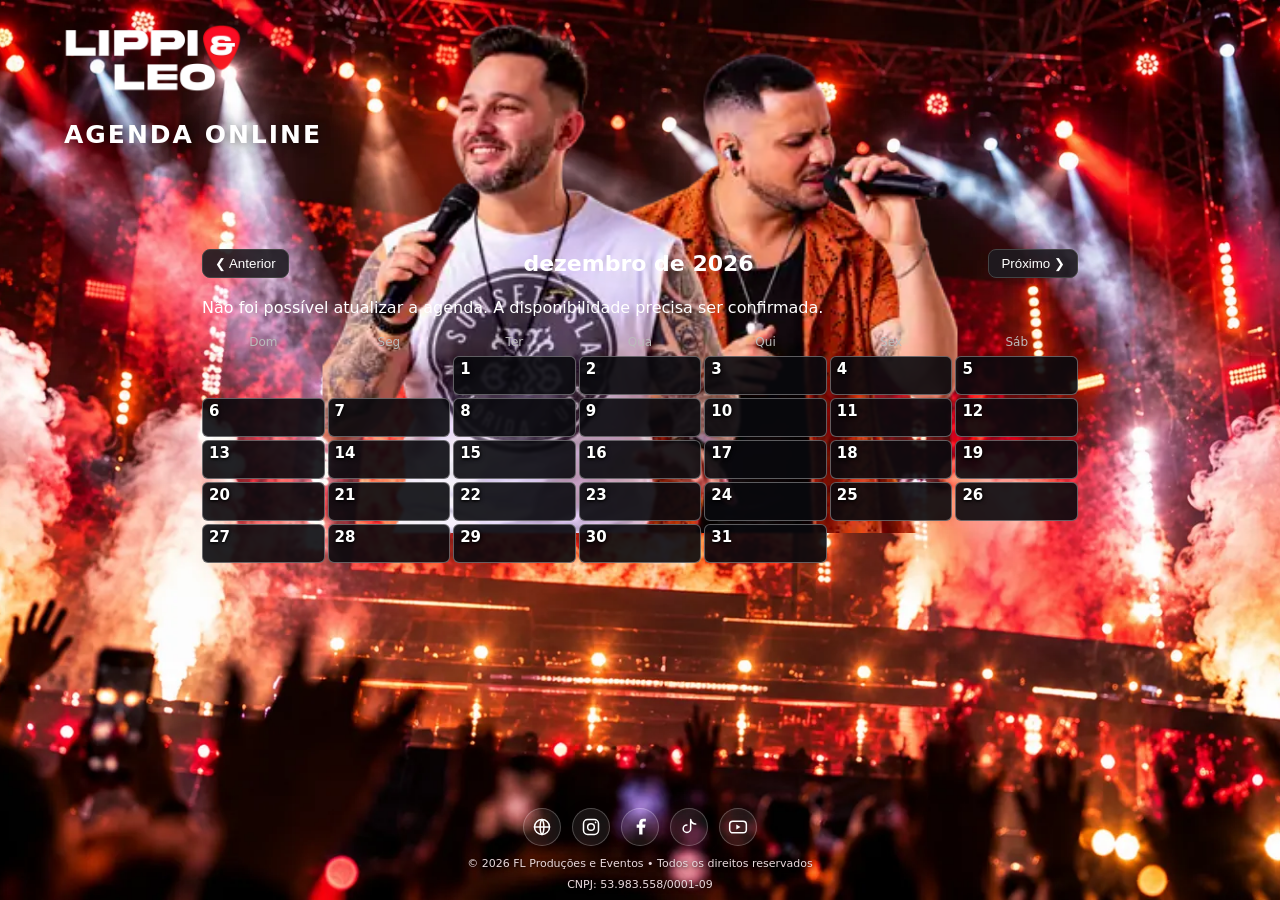
==== commit d37f832f: "Ler agenda pública diretamente da tabela Supabase protegida por RLS" ====
--- a/index.html
+++ b/index.html
@@ -45,7 +45,7 @@
  }
 }
 </style><link rel="stylesheet" href="./agenda-palco-sem-cantores.css?v=20261027" /><link rel="stylesheet" href="./agenda-cantores-pequenos.css?v=20261027-desktop-enquadrado-v3" /></head><body><header><img alt="Logomarca oficial Lippi & Léo" src="[data-uri]" style="display:block;width:210px;max-width:65vw;height:auto;object-fit:contain;mix-blend-mode:screen;margin-bottom:4px;max-height:70px"><p class="agenda-online-title">AGENDA ONLINE</p><div id="agenda-mini-cantores" aria-hidden="true"></div></header><main><div class="toolbar"><button id="prev" aria-label="Mês anterior">❮ Anterior</button><h2 id="month"></h2><button id="next" aria-label="Próximo mês">Próximo ❯</button></div><div class="calendar" id="calendar"></div></main><footer class="agenda-footer"><div class="agenda-footer-links" aria-label="Site e redes sociais"><a class="social-icon social-site" href="https://lippieleo.com.br/" target="_blank" rel="noopener noreferrer" aria-label="Site oficial" title="Site oficial"><svg viewBox="0 0 24 24" aria-hidden="true"><circle cx="12" cy="12" r="9"/><path d="M3 12h18M12 3c-3 3-3 15 0 18M12 3c3 3 3 15 0 18"/></svg></a><a class="social-icon social-instagram" href="https://www.instagram.com/lippieleo/" target="_blank" rel="noopener noreferrer" aria-label="Instagram" title="Instagram"><svg viewBox="0 0 24 24" aria-hidden="true"><rect x="3" y="3" width="18" height="18" rx="5"/><circle cx="12" cy="12" r="4"/><circle cx="17.5" cy="6.5" r="1" fill="currentColor" stroke="none"/></svg></a><a class="social-icon social-facebook" href="https://www.facebook.com/share/19fs7z8gTk/" target="_blank" rel="noopener noreferrer" aria-label="Facebook" title="Facebook"><svg viewBox="0 0 24 24" aria-hidden="true"><path d="M15 21v-8h3l.5-4H15V7c0-1 .4-1.5 1.6-1.5H19V2.2A22 22 0 0 0 16 2c-3.1 0-5 1.9-5 5v2H8v4h3v8"/></svg></a><a class="social-icon social-tiktok" href="https://www.tiktok.com/@lippieleo" target="_blank" rel="noopener noreferrer" aria-label="TikTok" title="TikTok"><svg viewBox="0 0 24 24" aria-hidden="true"><path d="M14 3v11a4.5 4.5 0 1 1-4.5-4.5M14 3c.6 3.4 2.8 5.3 6 5.5"/></svg></a><a class="social-icon social-youtube" href="https://www.youtube.com/watch?v=OgfCDr1auO8" target="_blank" rel="noopener noreferrer" aria-label="YouTube" title="YouTube"><svg viewBox="0 0 24 24" aria-hidden="true"><rect x="2" y="5" width="20" height="14" rx="4"/><path d="m10 9 5 3-5 3z"/></svg></a></div><div class="agenda-rights">© 2026 FL Produções e Eventos • Todos os direitos reservados</div><div class="agenda-rights">CNPJ: 53.983.558/0001-09</div></footer><script>
-const SHOWS_URL='https://zcfudytghjsosnpkmgzv.supabase.co/functions/v1/pre-reservas?action=agenda';
+const SHOWS_URL='https://zcfudytghjsosnpkmgzv.supabase.co/rest/v1/agenda_publica?select=date,city,venue,time,tickets&order=date.asc,time.asc&limit=1000';
 let current=new Date();current.setDate(1);
 let shows=[];const cal=document.getElementById('calendar'),heading=document.getElementById('month');
 function dateKey(y,m,d){return y+'-'+String(m+1).padStart(2,'0')+'-'+String(d).padStart(2,'0')}
@@ -86,10 +86,10 @@
 async function syncShows(){
  const requestId=++agendaRequestId;
  try{
-  const response=await fetch(SHOWS_URL+'&v='+Date.now(),{cache:'no-store'});
+  const response=await fetch(SHOWS_URL,{cache:'no-store',headers:{apikey:'sb_publishable_2ALYNwAtD2DtRHN66Q055w__tpP-oid'}});
   if(!response.ok)throw Error('HTTP '+response.status);
-  const payload=await response.json();
-  if(payload.source!=='supabase'||!Array.isArray(payload.shows)||!payload.shows.every(x=>x&&/^\\d{4}-\\d{2}-\\d{2}$/.test(x.date)))throw Error('Agenda inválida');
+  const payload={shows:await response.json()};
+  if(!Array.isArray(payload.shows)||!payload.shows.every(x=>x&&/^\\d{4}-\\d{2}-\\d{2}$/.test(x.date)))throw Error('Agenda inválida');
   if(requestId!==agendaRequestId)return;
   shows=payload.shows;agendaReady=true;agendaNotice.hidden=true;
   try{localStorage.setItem(AGENDA_CACHE_KEY,JSON.stringify(shows))}catch(e){}
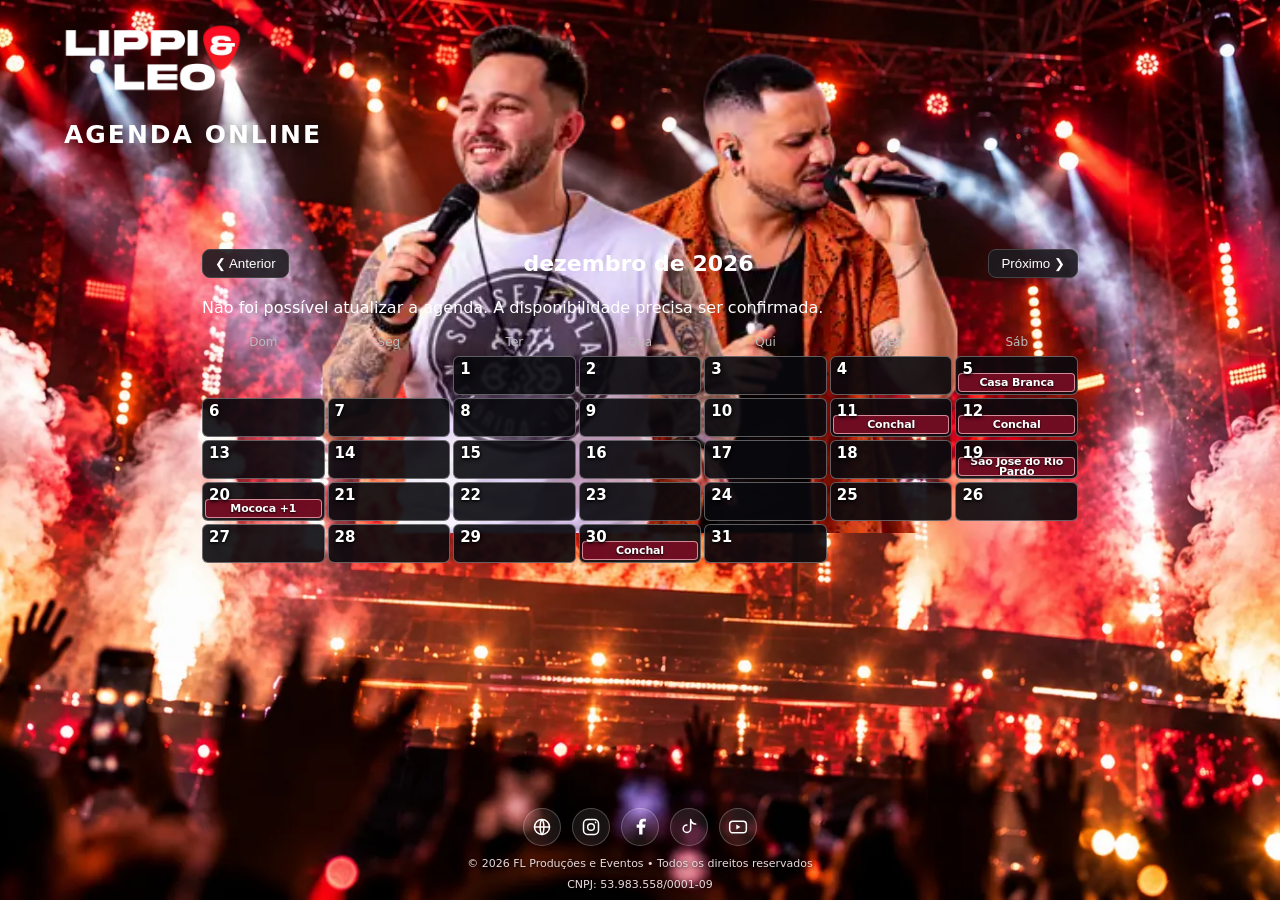
==== commit 08578cea: "Corrigir validação de datas e manter última agenda válida em contingência" ====
--- a/index.html
+++ b/index.html
@@ -47,7 +47,7 @@
 </style><link rel="stylesheet" href="./agenda-palco-sem-cantores.css?v=20261027" /><link rel="stylesheet" href="./agenda-cantores-pequenos.css?v=20261027-desktop-enquadrado-v3" /></head><body><header><img alt="Logomarca oficial Lippi & Léo" src="[data-uri]" style="display:block;width:210px;max-width:65vw;height:auto;object-fit:contain;mix-blend-mode:screen;margin-bottom:4px;max-height:70px"><p class="agenda-online-title">AGENDA ONLINE</p><div id="agenda-mini-cantores" aria-hidden="true"></div></header><main><div class="toolbar"><button id="prev" aria-label="Mês anterior">❮ Anterior</button><h2 id="month"></h2><button id="next" aria-label="Próximo mês">Próximo ❯</button></div><div class="calendar" id="calendar"></div></main><footer class="agenda-footer"><div class="agenda-footer-links" aria-label="Site e redes sociais"><a class="social-icon social-site" href="https://lippieleo.com.br/" target="_blank" rel="noopener noreferrer" aria-label="Site oficial" title="Site oficial"><svg viewBox="0 0 24 24" aria-hidden="true"><circle cx="12" cy="12" r="9"/><path d="M3 12h18M12 3c-3 3-3 15 0 18M12 3c3 3 3 15 0 18"/></svg></a><a class="social-icon social-instagram" href="https://www.instagram.com/lippieleo/" target="_blank" rel="noopener noreferrer" aria-label="Instagram" title="Instagram"><svg viewBox="0 0 24 24" aria-hidden="true"><rect x="3" y="3" width="18" height="18" rx="5"/><circle cx="12" cy="12" r="4"/><circle cx="17.5" cy="6.5" r="1" fill="currentColor" stroke="none"/></svg></a><a class="social-icon social-facebook" href="https://www.facebook.com/share/19fs7z8gTk/" target="_blank" rel="noopener noreferrer" aria-label="Facebook" title="Facebook"><svg viewBox="0 0 24 24" aria-hidden="true"><path d="M15 21v-8h3l.5-4H15V7c0-1 .4-1.5 1.6-1.5H19V2.2A22 22 0 0 0 16 2c-3.1 0-5 1.9-5 5v2H8v4h3v8"/></svg></a><a class="social-icon social-tiktok" href="https://www.tiktok.com/@lippieleo" target="_blank" rel="noopener noreferrer" aria-label="TikTok" title="TikTok"><svg viewBox="0 0 24 24" aria-hidden="true"><path d="M14 3v11a4.5 4.5 0 1 1-4.5-4.5M14 3c.6 3.4 2.8 5.3 6 5.5"/></svg></a><a class="social-icon social-youtube" href="https://www.youtube.com/watch?v=OgfCDr1auO8" target="_blank" rel="noopener noreferrer" aria-label="YouTube" title="YouTube"><svg viewBox="0 0 24 24" aria-hidden="true"><rect x="2" y="5" width="20" height="14" rx="4"/><path d="m10 9 5 3-5 3z"/></svg></a></div><div class="agenda-rights">© 2026 FL Produções e Eventos • Todos os direitos reservados</div><div class="agenda-rights">CNPJ: 53.983.558/0001-09</div></footer><script>
 const SHOWS_URL='https://zcfudytghjsosnpkmgzv.supabase.co/rest/v1/agenda_publica?select=date,city,venue,time,tickets&order=date.asc,time.asc&limit=1000';
 let current=new Date();current.setDate(1);
-let shows=[];const cal=document.getElementById('calendar'),heading=document.getElementById('month');
+let shows=[{"date":"2026-10-23","city":"Santa Rosa de Viterbo - SP","venue":"Sexta Sertaneja — Quintal do Patrão","time":"20h30","tickets":null},{"date":"2026-10-24","city":"Casa Branca - SP","venue":"Sábado Sertanejo — Buteco do Mandy","time":"A partir das 20h","tickets":null},{"date":"2026-10-29","city":"Conchal, SP","venue":"Container","time":"19:00","tickets":null},{"date":"2026-10-30","city":"Conchal, SP","venue":"Container","time":"19:00","tickets":null},{"date":"2026-11-07","city":"Mococa SP","venue":"Evento Privado","time":"12:30h","tickets":null},{"date":"2026-11-07","city":"Monte Belo - MG","venue":"Arena Beach Bar","time":"20h","tickets":null},{"date":"2026-11-13","city":"Jacuí, MG","venue":"Evento Privado","time":"19:30h","tickets":null},{"date":"2026-11-14","city":"Casa Branca, SP","venue":"Evento Privado ","time":"16:00 h","tickets":null},{"date":"2026-11-14","city":"Mococa ","venue":"Aura","time":"23:00","tickets":null},{"date":"2026-11-15","city":"Casa Branca, SP","venue":"Evento Privado ","time":"16:00h","tickets":null},{"date":"2026-11-19","city":"Casa Branca","venue":"Buteco do Mandy","time":"20:00","tickets":null},{"date":"2026-11-21","city":"Lagoa Branca, SP","venue":"Villa","time":"15:00h","tickets":null},{"date":"2026-11-28","city":"Mococa SP","venue":"Evento Privado","time":"20:30","tickets":null},{"date":"2026-11-29","city":"Divinolândia, SP","venue":"Pesqueiro Recanto dos Lagos","time":"14:30h","tickets":null},{"date":"2026-12-05","city":"Casa Branca, SP","venue":"Evento Particular ","time":"16:00 Horas","tickets":null},{"date":"2026-12-11","city":"Conchal, SP","venue":"EVENTO PRIVADO","time":"18:30 horas","tickets":null},{"date":"2026-12-12","city":"Conchal,SP","venue":"Container ","time":"19:00 Horas ","tickets":null},{"date":"2026-12-19","city":"São José do Rio Pardo","venue":"Illuminati Bar Balada","time":"21:00h","tickets":null},{"date":"2026-12-20","city":"Mococa","venue":"Chácara","time":"13:00","tickets":null},{"date":"2026-12-20","city":"Mococa SP","venue":"Barmazem","time":"18:00","tickets":null},{"date":"2026-12-30","city":"Conchal, SP","venue":"Container","time":"19:00","tickets":null},{"date":"2027-01-16","city":"Casa Branca, SP","venue":"Salão Mundo Mágico","time":"15:00","tickets":null},{"date":"2027-01-16","city":"Mococa ","venue":"Evento Privado ","time":"21:00 Horas ","tickets":null},{"date":"2027-01-30","city":"Alpinópolis","venue":"Evento Privado","time":"19:00","tickets":null},{"date":"2027-02-20","city":"Casa Branca, SP","venue":"Evento Privado","time":"16:00","tickets":null},{"date":"2027-05-08","city":"Jacuí,MG","venue":"Gravação do DVD Lippi e Léo Chácara do Renatão ","time":"15:00","tickets":null},{"date":"2027-07-10","city":"Mococa, SP","venue":"Vale imperial Gold","time":"","tickets":null},{"date":"2028-09-09","city":"Conchal ","venue":"Evento Privado (Casamento Sofia e Eduardo)","time":"19:00","tickets":null}];const cal=document.getElementById('calendar'),heading=document.getElementById('month');
 function dateKey(y,m,d){return y+'-'+String(m+1).padStart(2,'0')+'-'+String(d).padStart(2,'0')}
 function calendarCity(city){
  const clean=String(city||'Show').trim().replace(/\s*(?:,|-)\s*(?:SP|MG|RJ|PR|SC|RS|GO|DF|MS|MT|ES|BA|CE)\s*$/i,'').replace(/\s+(?:SP|MG|RJ|PR|SC|RS|GO|DF|MS|MT|ES|BA|CE)\s*$/i,'').trim();
@@ -78,10 +78,10 @@
 const AGENDA_CACHE_KEY='lippi_leo_agenda_supabase_v1';
 let agendaRequestId=0;
 let agendaReady=false;
-let agendaNotice=document.createElement('p');agendaNotice.setAttribute('role','status');agendaNotice.textContent='Carregando agenda...';cal.before(agendaNotice);
+let agendaNotice=document.createElement('p');agendaNotice.setAttribute('role','status');agendaNotice.textContent='Última agenda disponível. Atualizando...';cal.before(agendaNotice);
 try{
  const cached=JSON.parse(localStorage.getItem(AGENDA_CACHE_KEY)||'null');
- if(Array.isArray(cached)&&cached.every(x=>x&&/^\\d{4}-\\d{2}-\\d{2}$/.test(x.date)))shows=cached;
+ if(Array.isArray(cached)&&cached.every(x=>x&&/^\d{4}-\d{2}-\d{2}$/.test(x.date)))shows=cached;
 }catch(e){}
 async function syncShows(){
  const requestId=++agendaRequestId;
@@ -89,7 +89,7 @@
   const response=await fetch(SHOWS_URL,{cache:'no-store',headers:{apikey:'sb_publishable_2ALYNwAtD2DtRHN66Q055w__tpP-oid'}});
   if(!response.ok)throw Error('HTTP '+response.status);
   const payload={shows:await response.json()};
-  if(!Array.isArray(payload.shows)||!payload.shows.every(x=>x&&/^\\d{4}-\\d{2}-\\d{2}$/.test(x.date)))throw Error('Agenda inválida');
+  if(!Array.isArray(payload.shows)||!payload.shows.every(x=>x&&/^\d{4}-\d{2}-\d{2}$/.test(x.date)))throw Error('Agenda inválida');
   if(requestId!==agendaRequestId)return;
   shows=payload.shows;agendaReady=true;agendaNotice.hidden=true;
   try{localStorage.setItem(AGENDA_CACHE_KEY,JSON.stringify(shows))}catch(e){}
